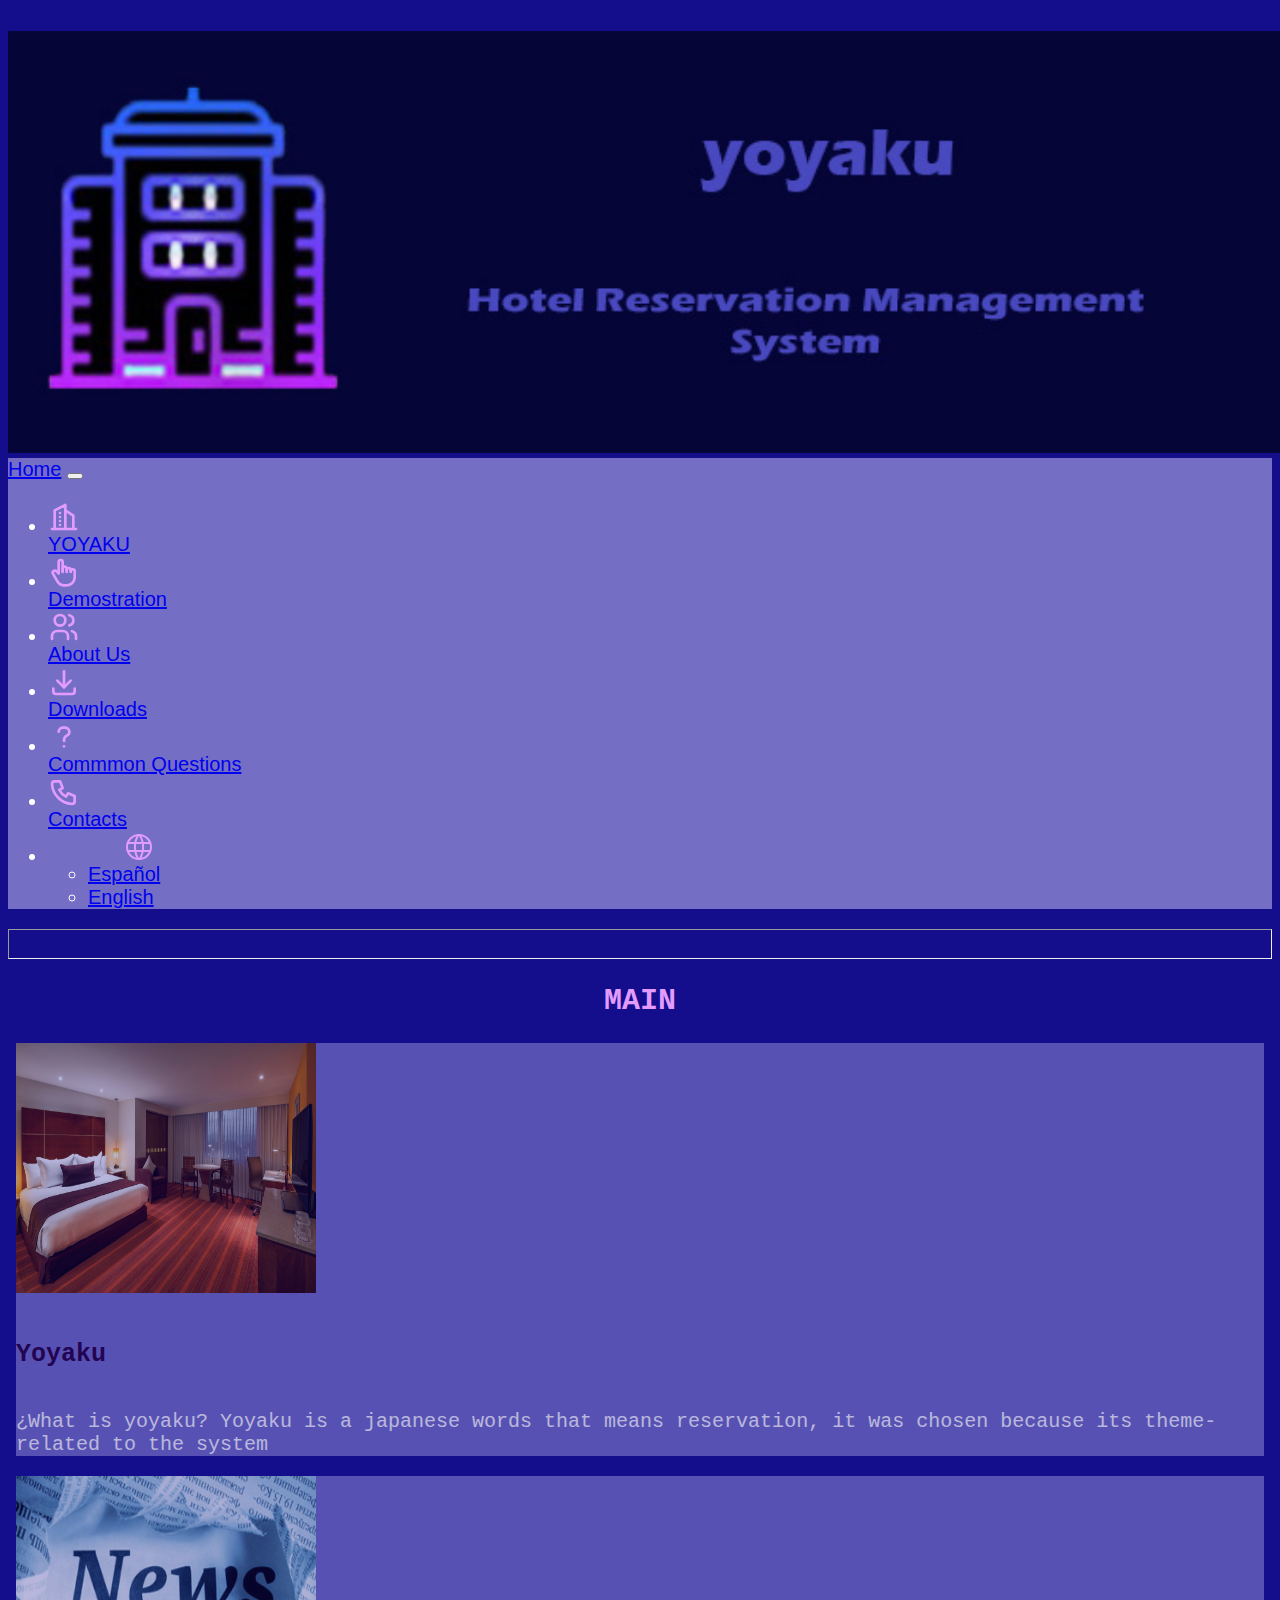
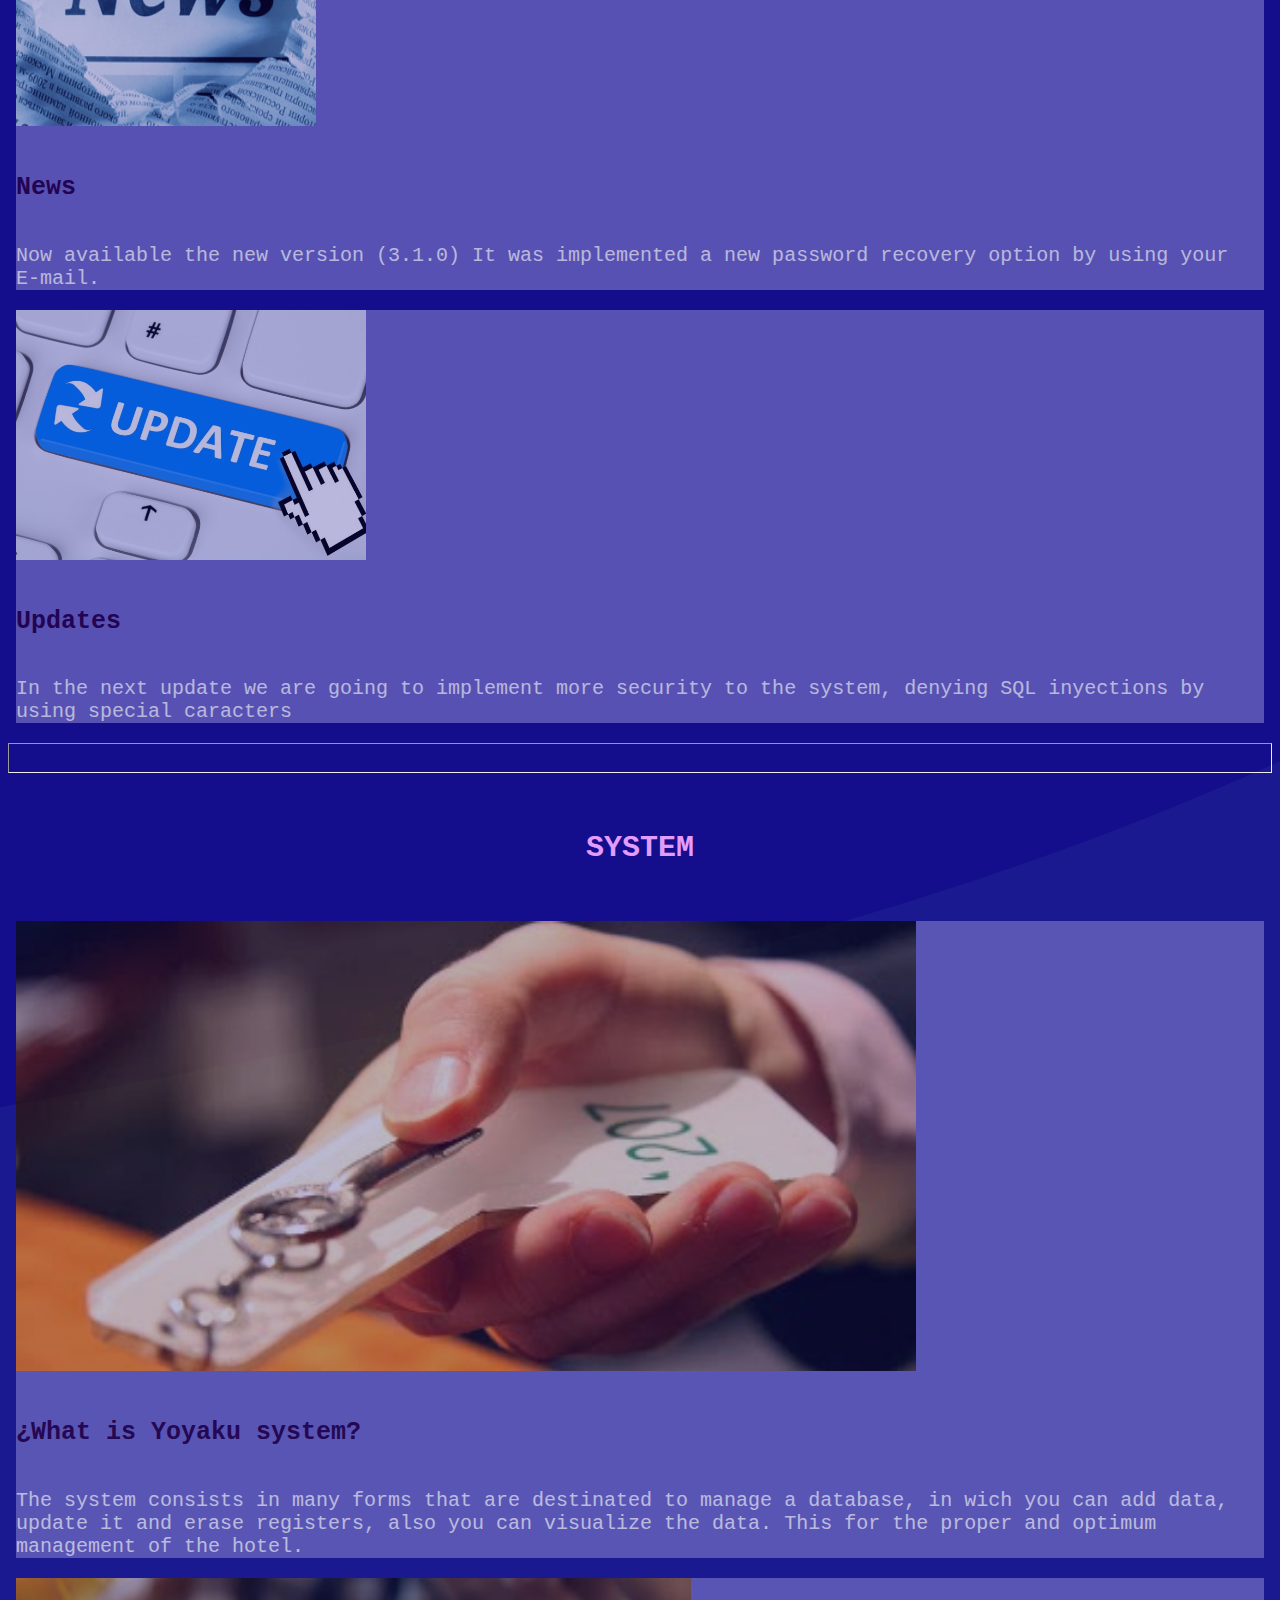
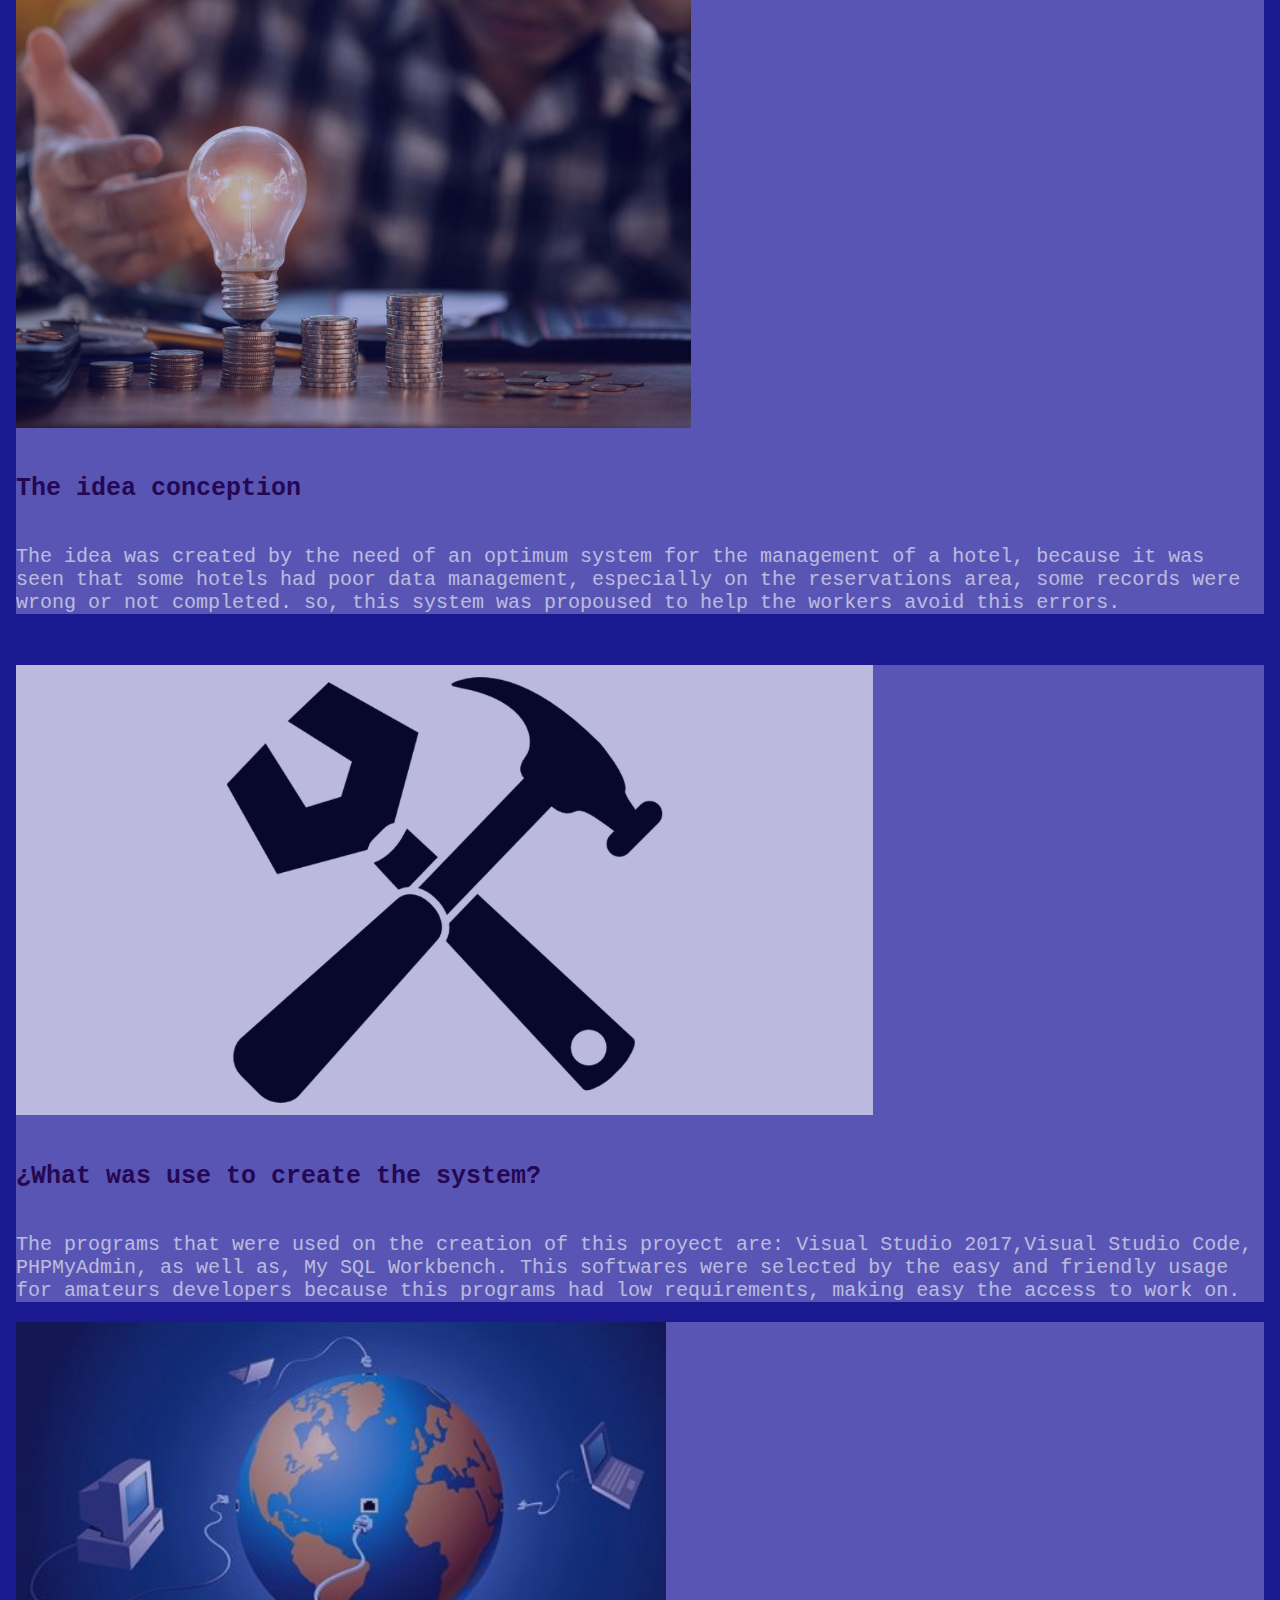
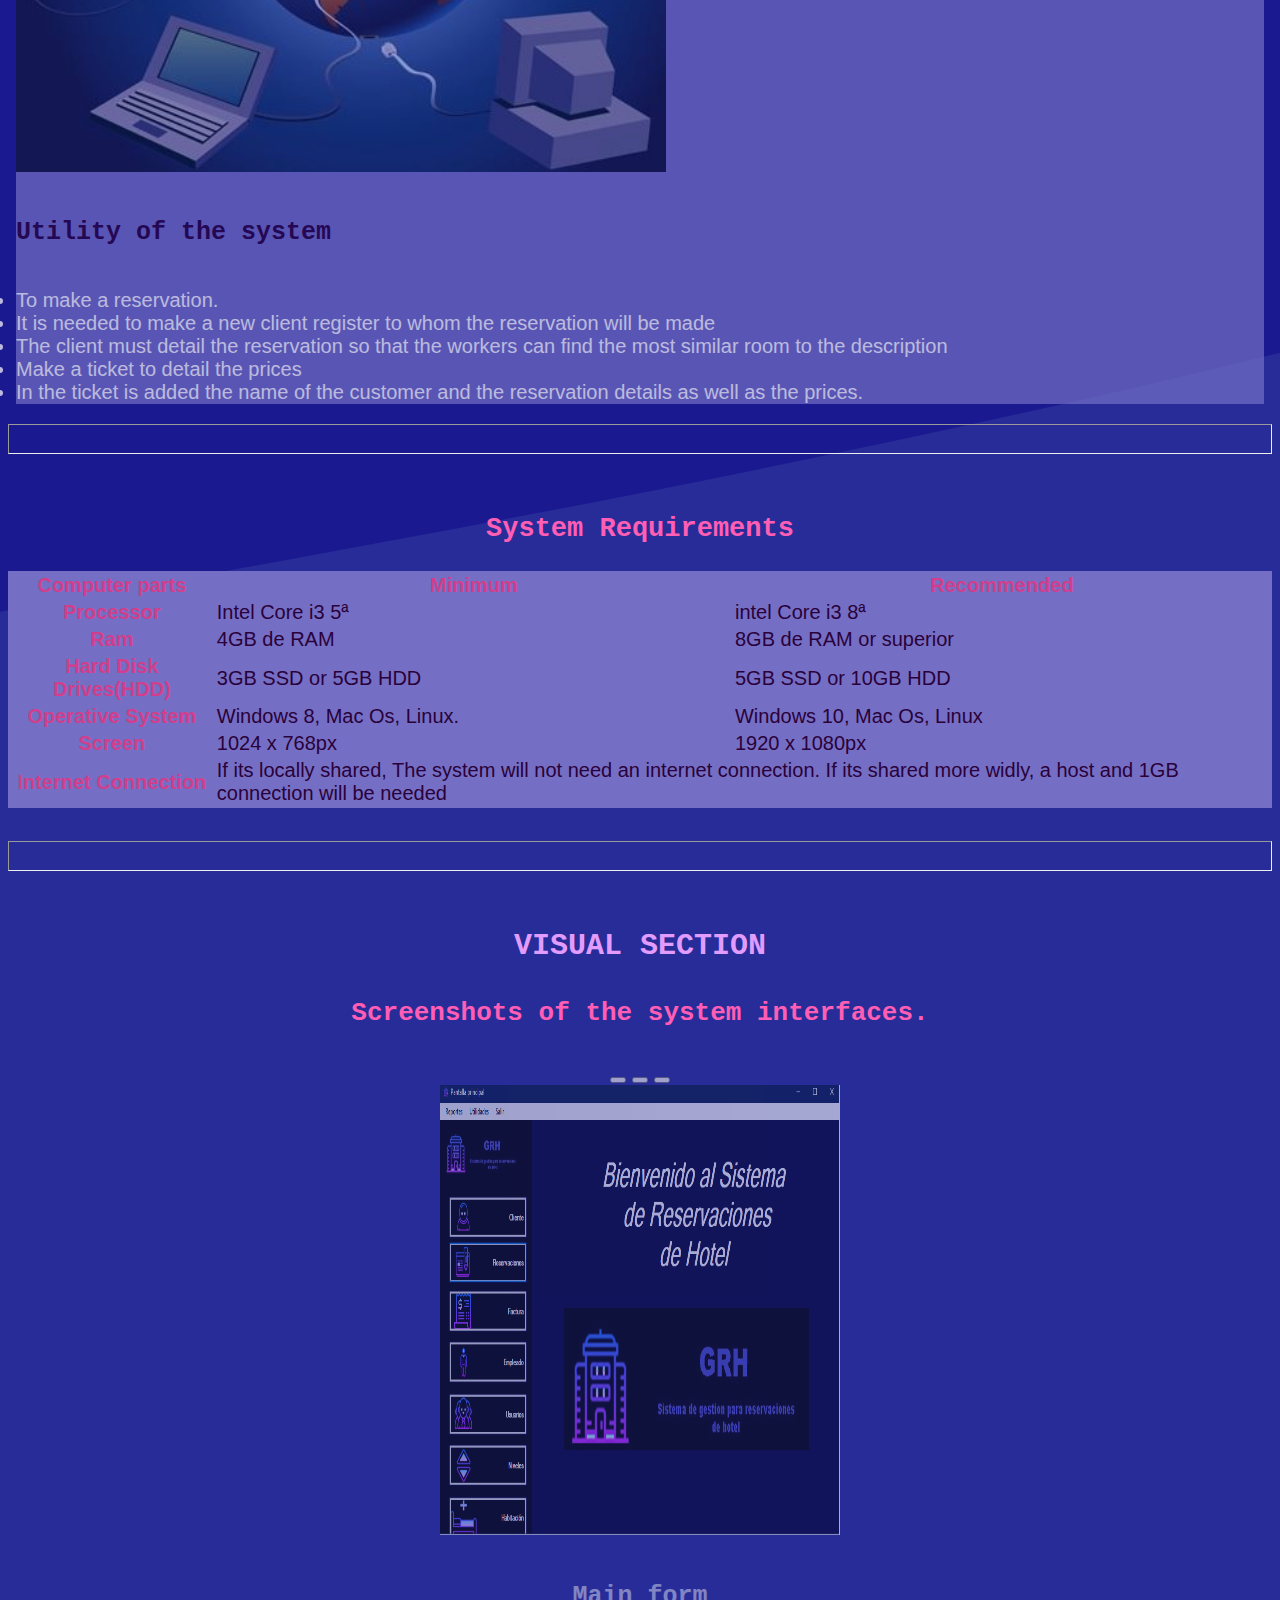
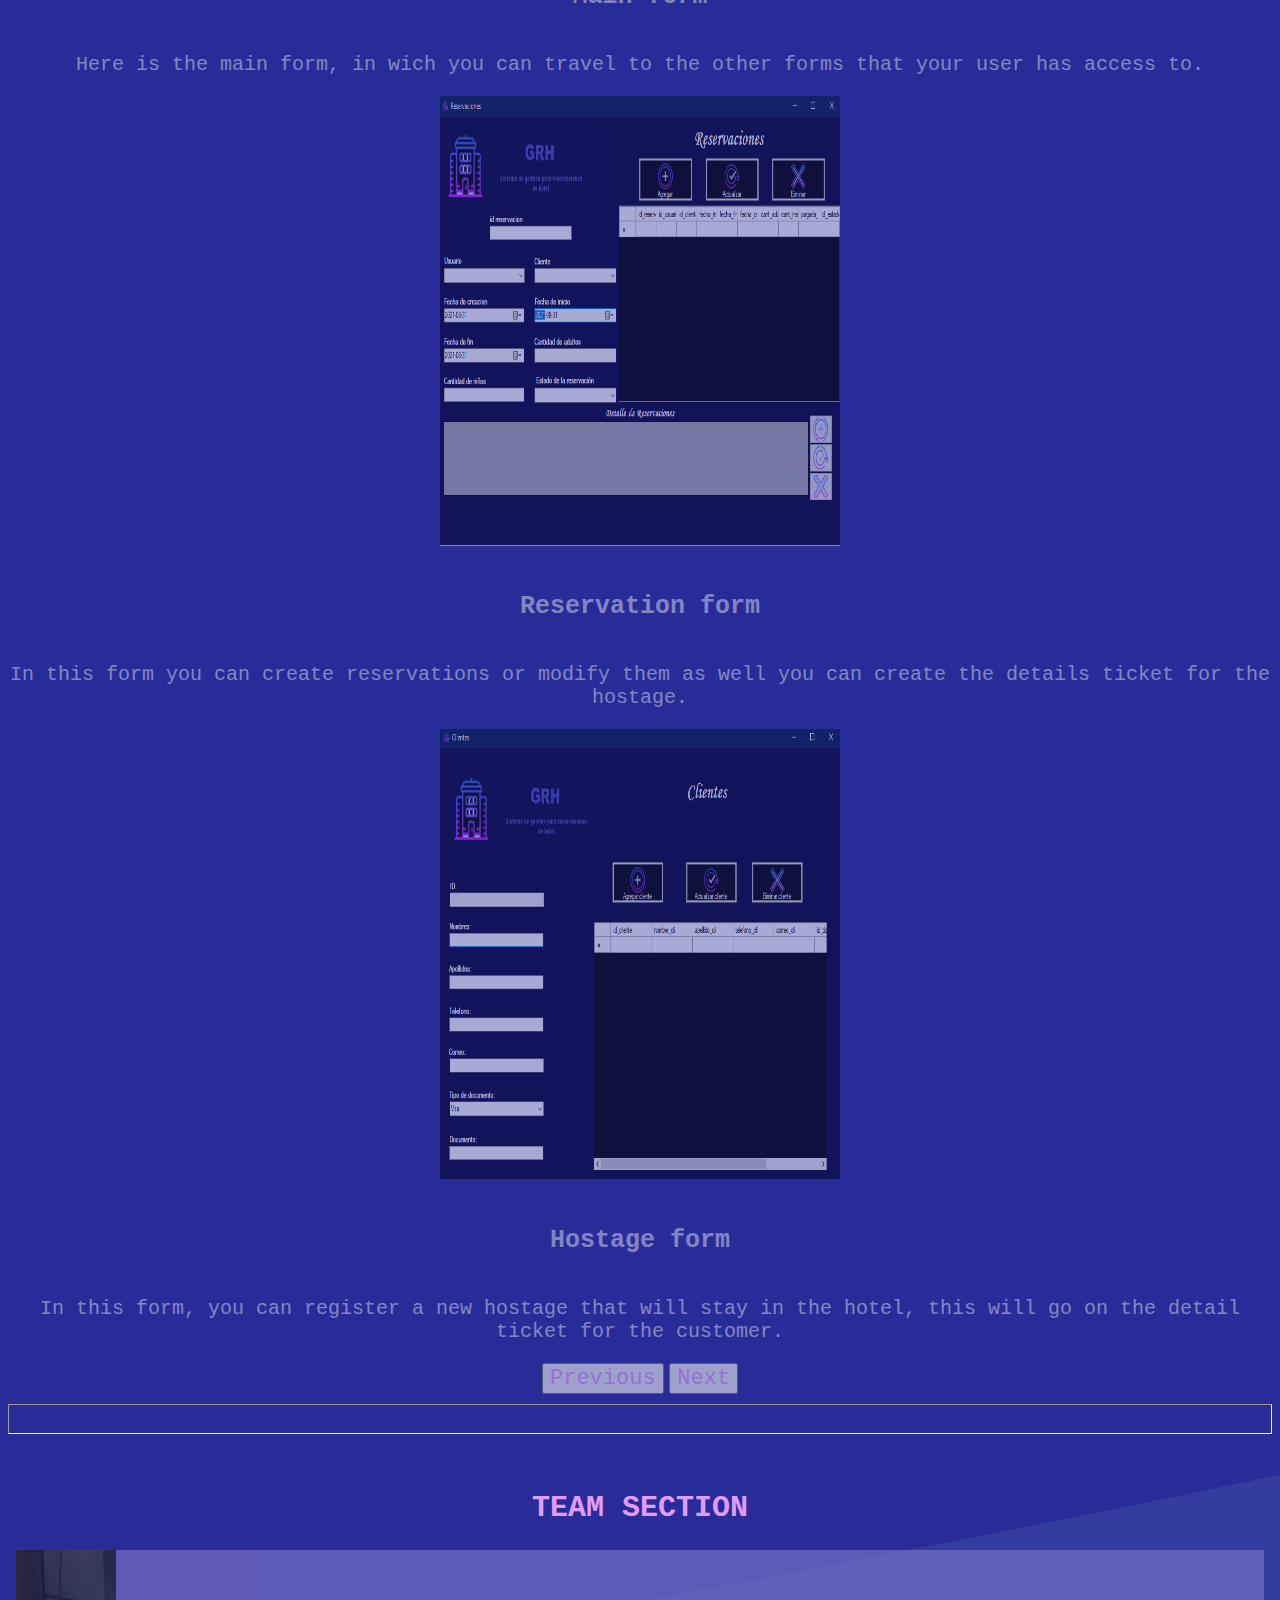
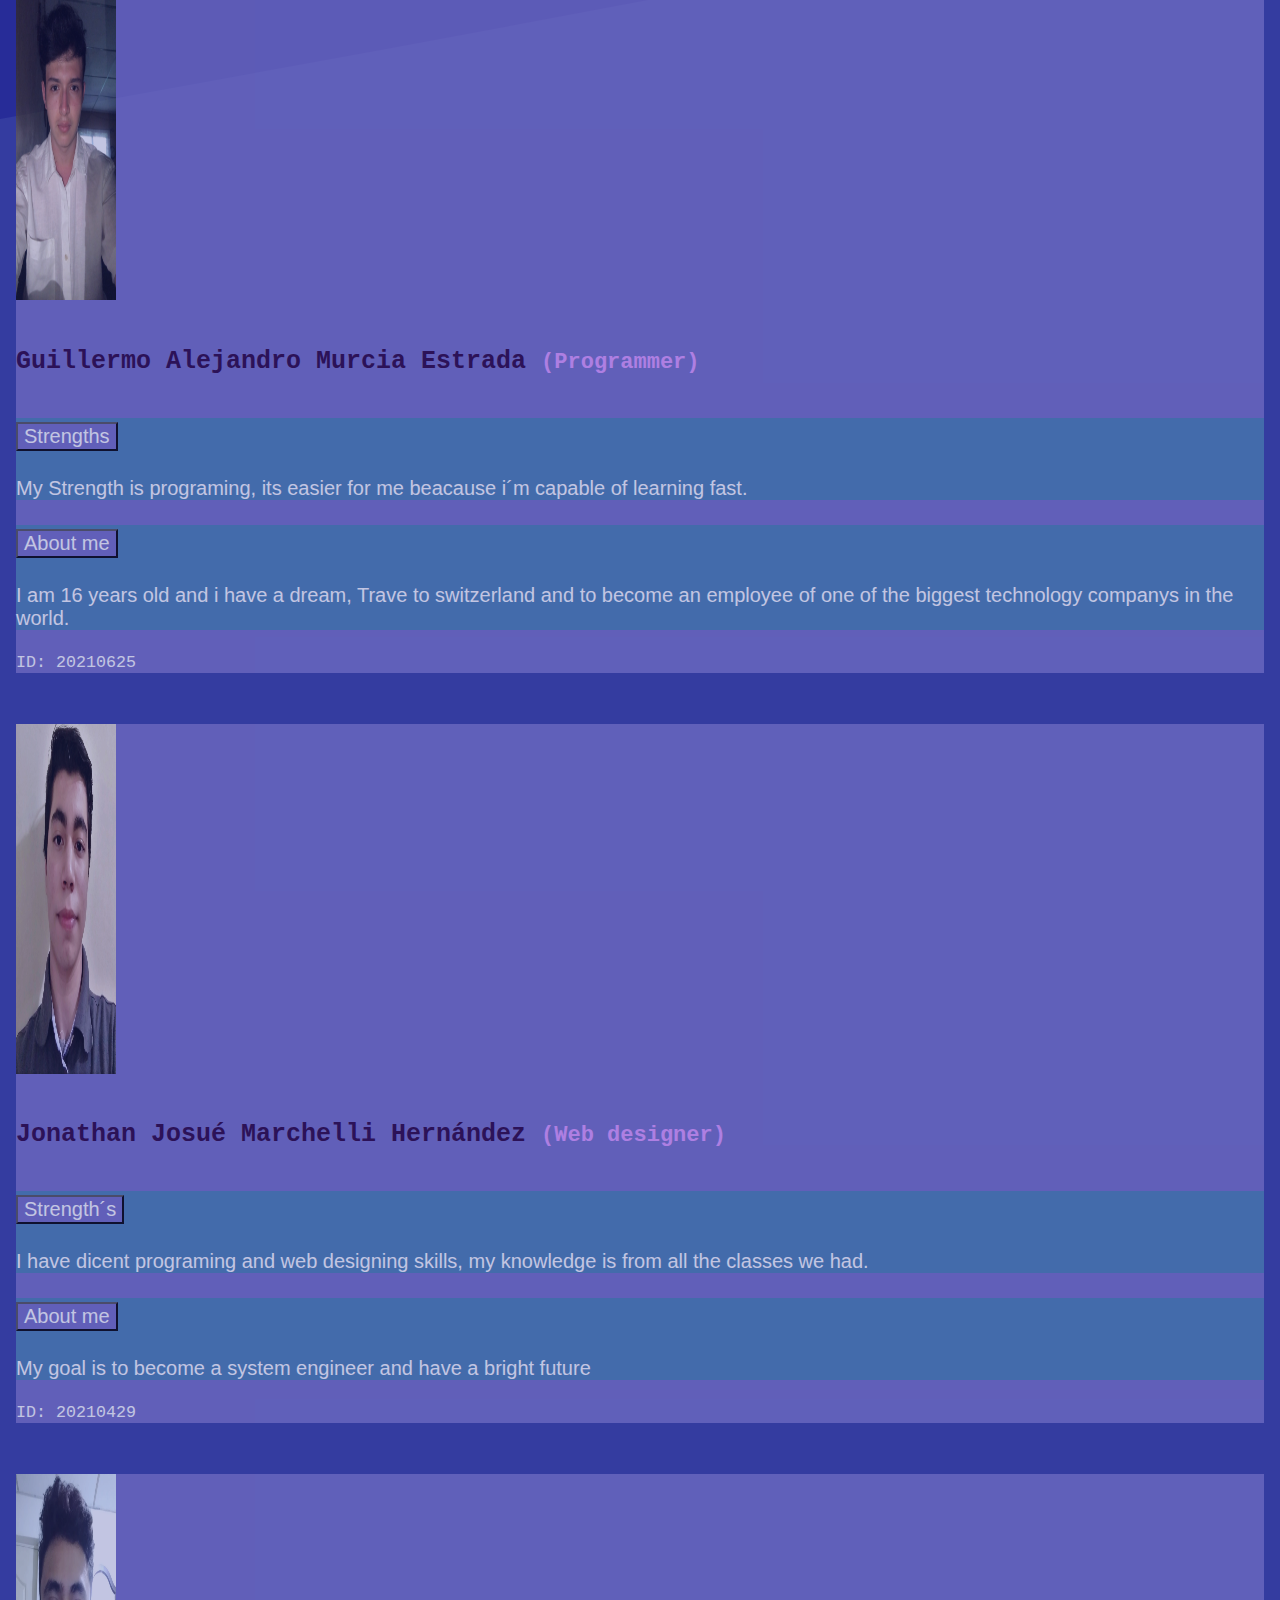
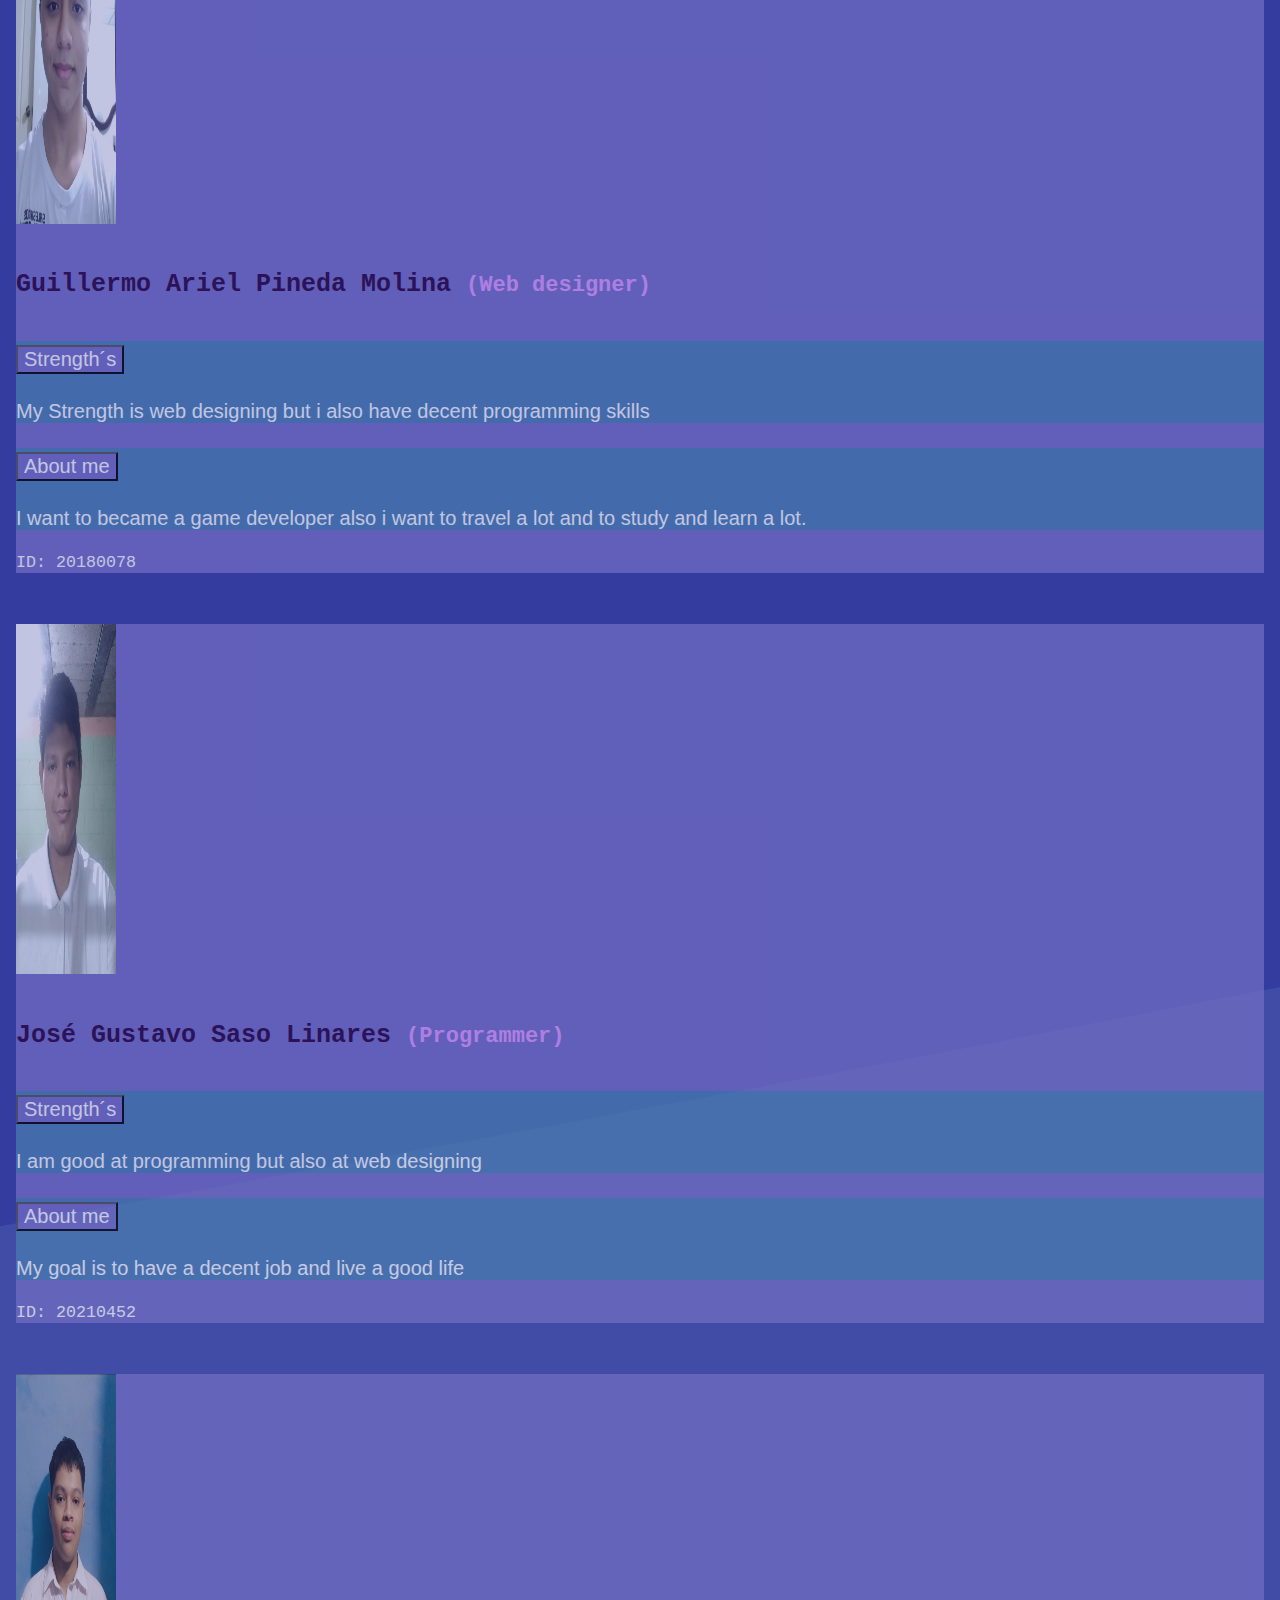
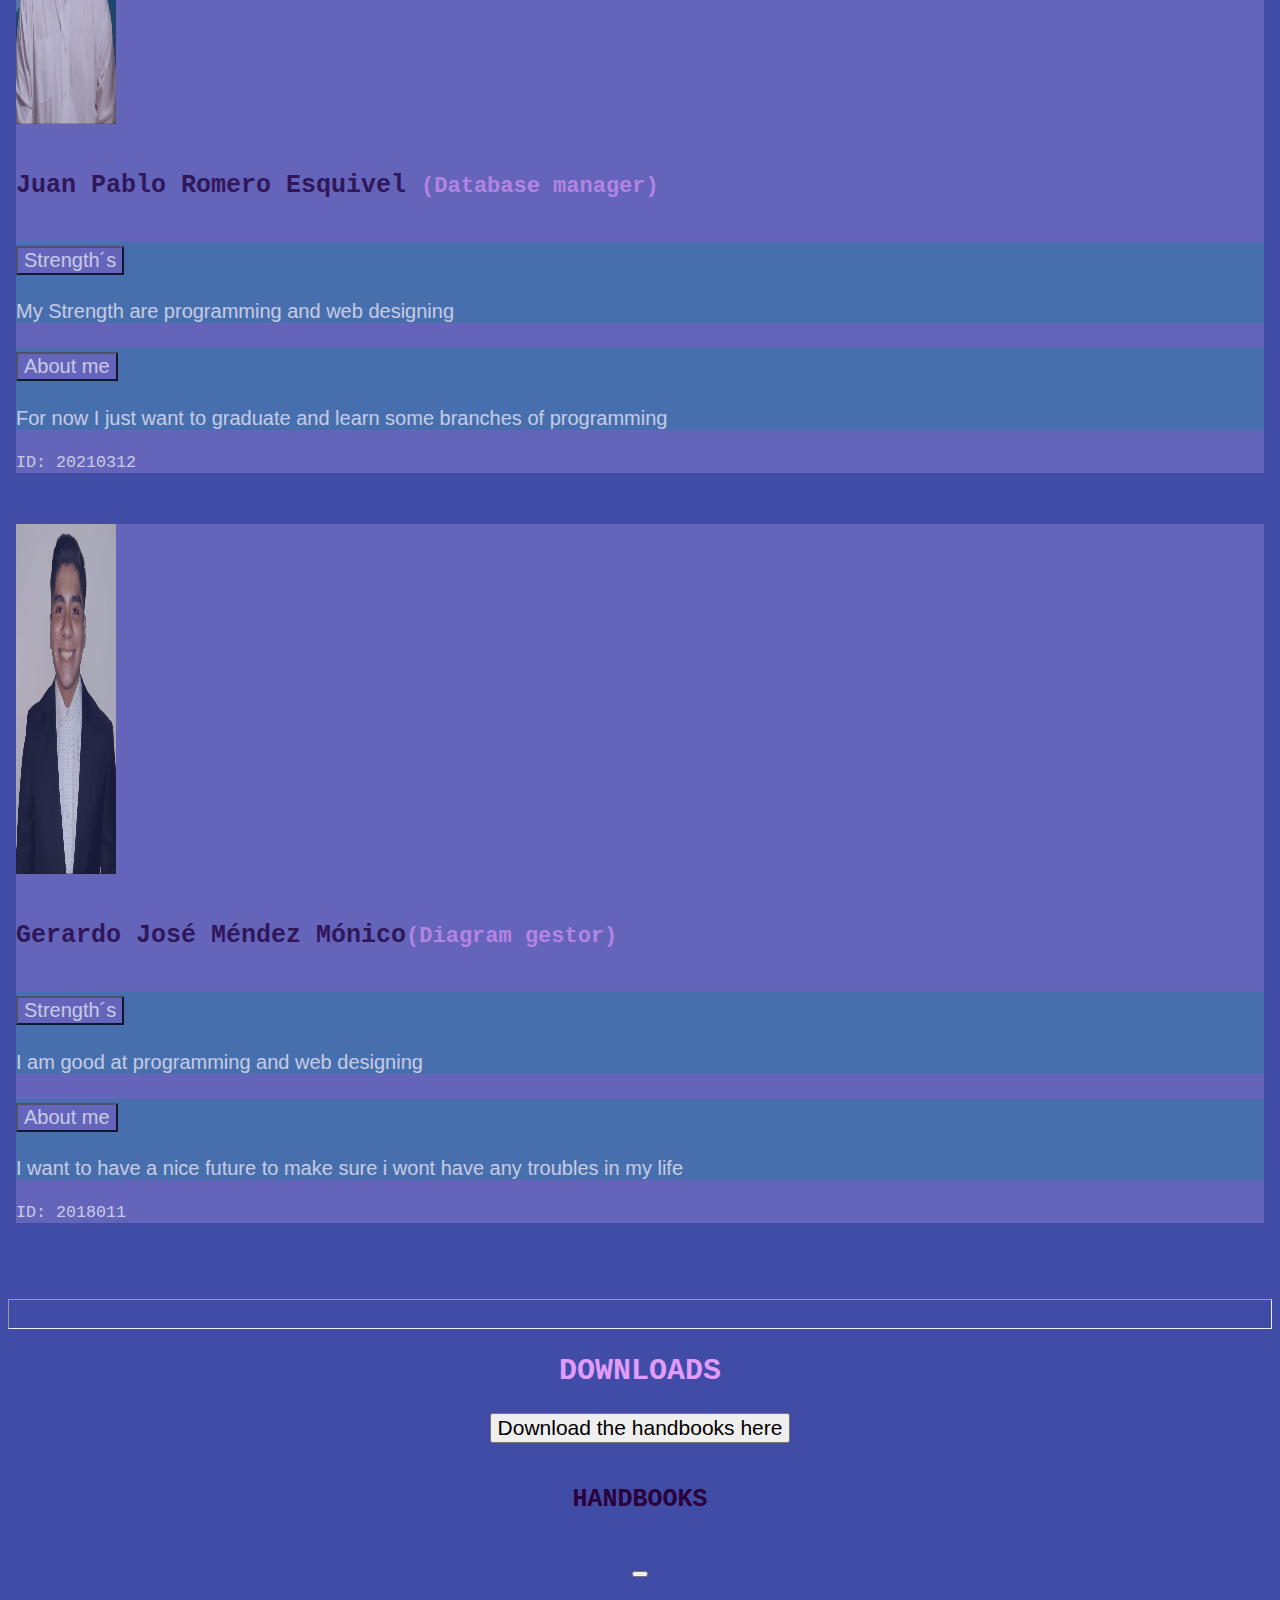
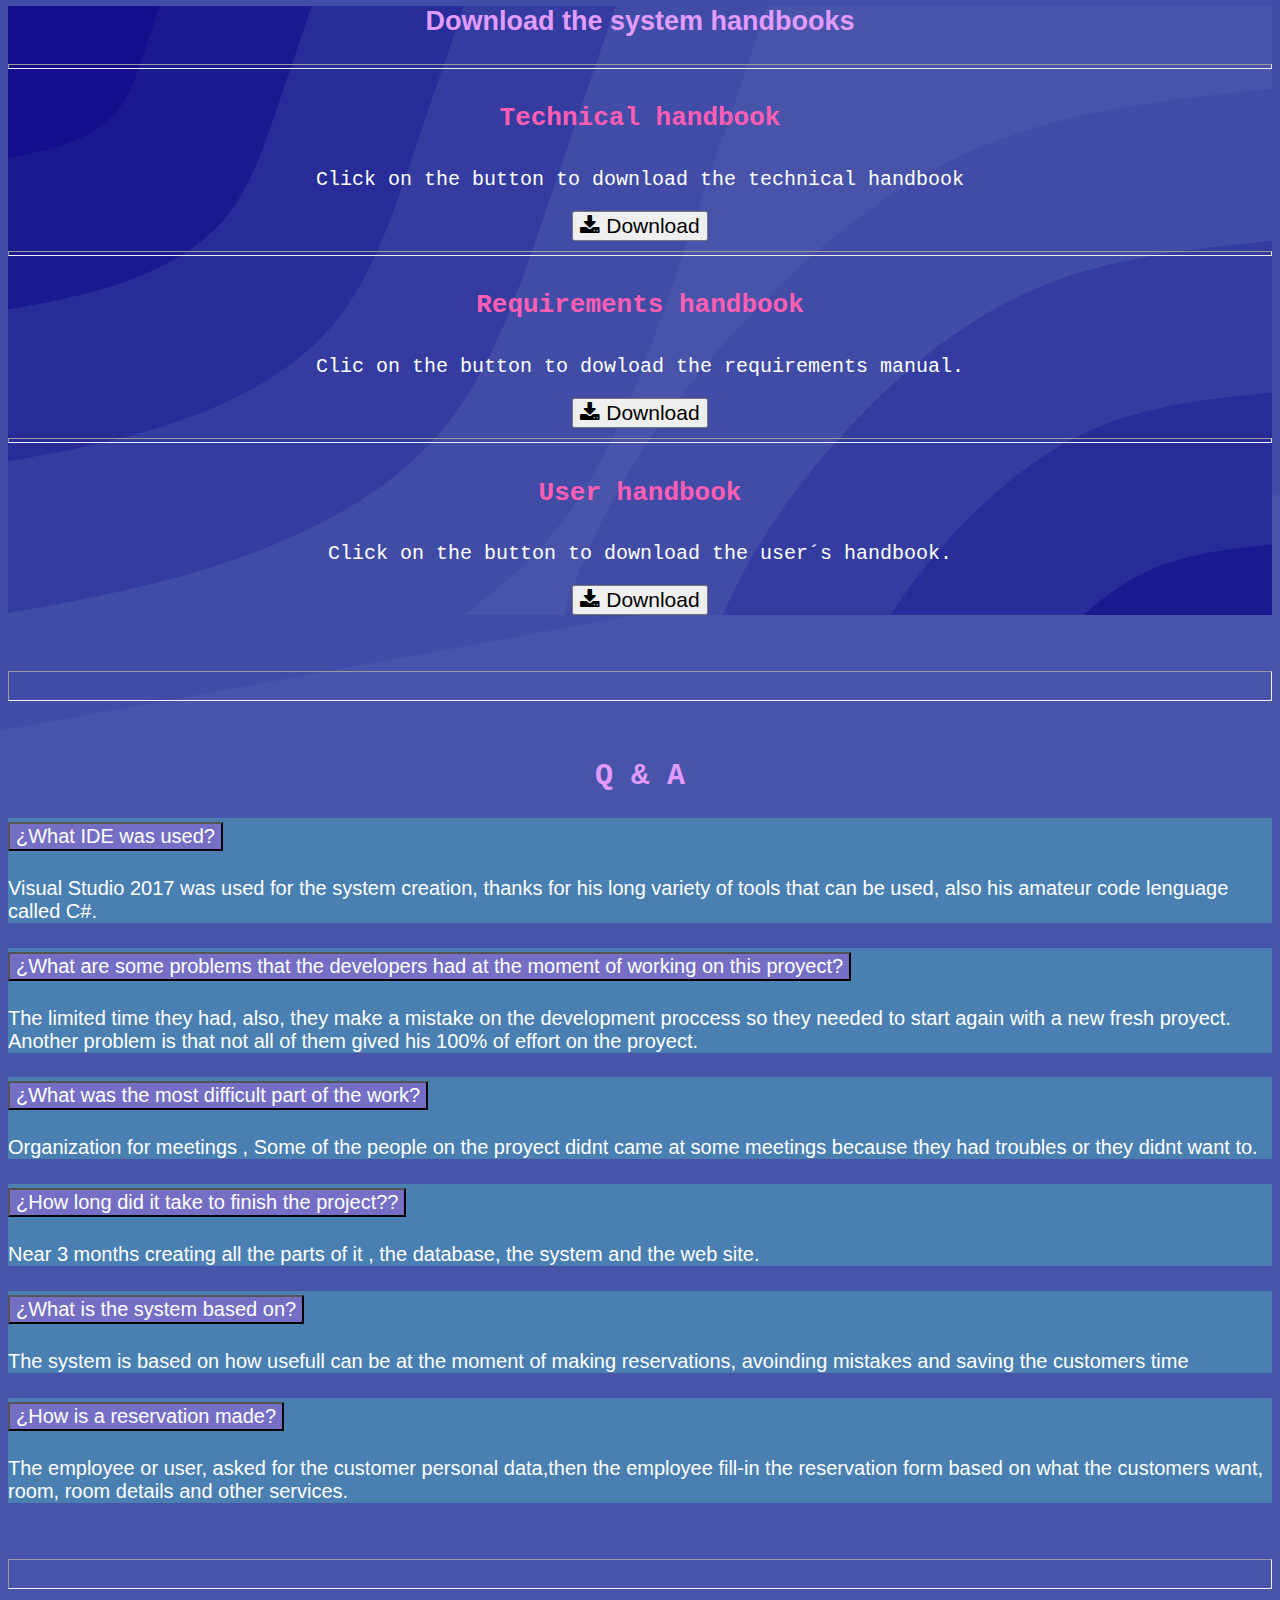
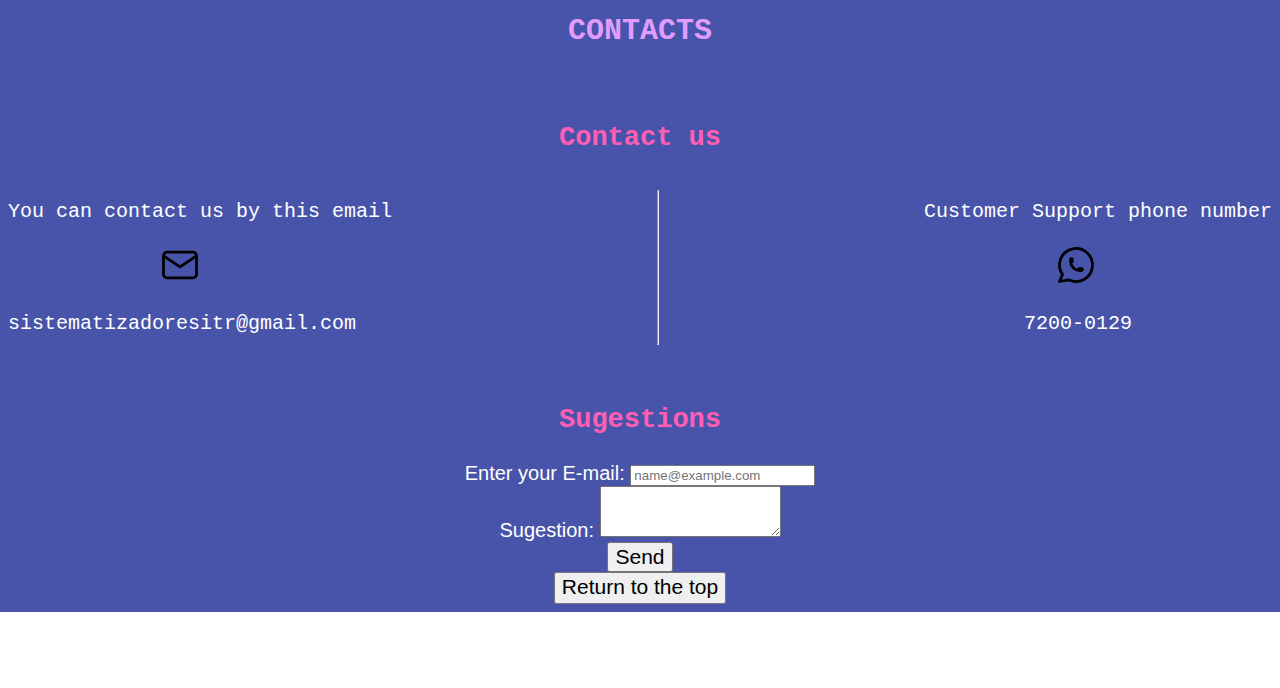
==== index e-EU.html @ c893e7c5 "Add files via upload" ====
<!DOCTYPE html>
<html lang="en">

<head>
    <meta charset="UTF-8">
    <meta http-equiv="X-UA-Compatible" content="IE=edge">
    <meta name="viewport" content="width=device-width, initial-scale=1.0">
    <link href="https://cdn.jsdelivr.net/npm/bootstrap@5.1.0/dist/css/bootstrap.min.css" rel="stylesheet"
        integrity="sha384-KyZXEAg3QhqLMpG8r+8fhAXLRk2vvoC2f3B09zVXn8CA5QIVfZOJ3BCsw2P0p/We" crossorigin="anonymous">
    <link href="css/estilo.css" rel="stylesheet">
    <link rel="shortcut icon" href="recursos/Icono.png" type="image/x-icon">
    <link rel="stylesheet" href="https://cdnjs.cloudflare.com/ajax/libs/font-awesome/4.7.0/css/font-awesome.min.css">

    <title>Hotel Reservation Management</title>
</head>

<body>
    <div class="container container-fluid">
        <div class="row banner">
            <div class="col">
                <div id="Inicio">
                    <center>
                        ​<picture>
                            <source srcset="recursos" type="image">
                            <img src="recursos/Logo_ingles.jpg" class="img-fluid img-thumbnail" alt="..." width="1300px">
                        </picture>
                    </center>
                </div>
                <div>
                    <style>
                        body {
                            font-family: Arial, Helvetica, sans-serif;
                            font-size: 20px;
                        }

                        #myBtn {
                            display: none;
                            position: fixed;
                            bottom: 20px;
                            right: 30px;
                            z-index: 99;
                            font-size: 18px;
                            border: none;
                            outline: none;
                            background-color: #E29CFF;
                            color: white;
                            cursor: pointer;
                            padding: 15px;
                            border-radius: 4px;
                        }

                        #myBtn:hover {
                            background-color: black;
                            color: #E29CFF;
                        }
                    </style>
                    <button onclick="topFunction()" id="myBtn" title="Go to top"><svg xmlns="http://www.w3.org/2000/svg"
                            class="icon icon-tabler icon-tabler-arrow-big-top" width="28" height="28"
                            viewBox="0 0 24 24" stroke-width="3" stroke="#ffffff" fill="none" stroke-linecap="round"
                            stroke-linejoin="round">
                            <path stroke="none" d="M0 0h24v24H0z" fill="none" />
                            <path
                                d="M9 20v-8h-3.586a1 1 0 0 1 -.707 -1.707l6.586 -6.586a1 1 0 0 1 1.414 0l6.586 6.586a1 1 0 0 1 -.707 1.707h-3.586v8a1 1 0 0 1 -1 1h-4a1 1 0 0 1 -1 -1z" />
                        </svg></button>
                    <script>
                        var mybutton = document.getElementById("myBtn");

                        window.onscroll = function () { scrollFunction() };

                        function scrollFunction() {
                            if (document.body.scrollTop > 20 || document.documentElement.scrollTop > 20) {
                                mybutton.style.display = "block";
                            } else {
                                mybutton.style.display = "none";
                            }
                        }

                        function topFunction() {
                            document.body.scrollTop = 0;
                            document.documentElement.scrollTop = 0;
                        }
                    </script>
                </div>
            </div>
        </div>
        <div class="row menu" style="padding-right: 0px; margin-right: 0px;">
            <div class="col" style="padding-right:0px;">
                <nav class="navbar navbar-expand-lg navbar-dark" id="navcolor"
                    style="background-color: #746fc4; border-radius: 4px;">
                    <div class="container-fluid" style="background-color: #746fc4;">
                        <a class="navbar-brand" id="naving" href="#Inicio">Home</a>
                        <button class="navbar-toggler" type="button" data-bs-toggle="collapse"
                            data-bs-target="#navbarSupportedContent" aria-controls="navbarSupportedContent"
                            aria-expanded="false" aria-label="Toggle navigation">
                            <span class="navbar-toggler-icon"></span>
                        </button>
                        <div class="collapse navbar-collapse" id="navbarSupportedContent">
                            <ul class="navbar-nav me-auto mb-2 mb-lg-0">
                                <li class="nav-item">
                                    <a class="nav-link active" id="naving" aria-current="page" href=#HRM>
                                        <svg xmlns="http://www.w3.org/2000/svg" class="icon icon-tabler icon-tabler-building-skyscraper" width="32" height="32"
                                            viewBox="0 0 24 24" stroke-width="2" stroke="#E29CFF" fill="none" stroke-linecap="round" stroke-linejoin="round">
                                            <path stroke="none" d="M0 0h24v24H0z" fill="none" />
                                            <line x1="3" y1="21" x2="21" y2="21" />
                                            <path d="M5 21v-14l8 -4v18" />
                                            <path d="M19 21v-10l-6 -4" />
                                            <line x1="9" y1="9" x2="9" y2="9.01" />
                                            <line x1="9" y1="12" x2="9" y2="12.01" />
                                            <line x1="9" y1="15" x2="9" y2="15.01" />
                                            <line x1="9" y1="18" x2="9" y2="18.01" />
                                        </svg>YOYAKU</a>
                                </li>
                                <li class="nav-item">
                                    <a class="nav-link active" id="naving" aria-current="page" href="#demostraciones">
                                        <svg xmlns="http://www.w3.org/2000/svg" class="icon icon-tabler icon-tabler-hand-finger" width="32" height="32"
                                            viewBox="0 0 24 24" stroke-width="2" stroke="#E29CFF" fill="none" stroke-linecap="round" stroke-linejoin="round">
                                            <path stroke="none" d="M0 0h24v24H0z" fill="none" />
                                            <path d="M8 13v-8.5a1.5 1.5 0 0 1 3 0v7.5" />
                                            <path d="M11 11.5v-2a1.5 1.5 0 1 1 3 0v2.5" />
                                            <path d="M14 10.5a1.5 1.5 0 0 1 3 0v1.5" />
                                            <path
                                                d="M17 11.5a1.5 1.5 0 0 1 3 0v4.5a6 6 0 0 1 -6 6h-2h.208a6 6 0 0 1 -5.012 -2.7a69.74 69.74 0 0 1 -.196 -.3c-.312 -.479 -1.407 -2.388 -3.286 -5.728a1.5 1.5 0 0 1 .536 -2.022a1.867 1.867 0 0 1 2.28 .28l1.47 1.47" />
                                        </svg>Demostration</a>
                                </li>
                                <li class="nav-item">
                                    <a class="nav-link active" id="naving" aria-current="page" href="#equipo">
                                        <svg xmlns="http://www.w3.org/2000/svg" class="icon icon-tabler icon-tabler-users" width="32" height="32"
                                            viewBox="0 0 24 24" stroke-width="2" stroke="#E29CFF" fill="none" stroke-linecap="round" stroke-linejoin="round">
                                            <path stroke="none" d="M0 0h24v24H0z" fill="none" />
                                            <circle cx="9" cy="7" r="4" />
                                            <path d="M3 21v-2a4 4 0 0 1 4 -4h4a4 4 0 0 1 4 4v2" />
                                            <path d="M16 3.13a4 4 0 0 1 0 7.75" />
                                            <path d="M21 21v-2a4 4 0 0 0 -3 -3.85" />
                                        </svg>About Us</a>
                                </li>
                                <li class="nav-item">
                                    <a class="nav-link active" id="naving" aria-current="page" href=#descargas>
                                        <svg xmlns="http://www.w3.org/2000/svg" class="icon icon-tabler icon-tabler-download" width="32" height="32"
                                            viewBox="0 0 24 24" stroke-width="2" stroke="#E29CFF" fill="none" stroke-linecap="round" stroke-linejoin="round">
                                            <path stroke="none" d="M0 0h24v24H0z" fill="none" />
                                            <path d="M4 17v2a2 2 0 0 0 2 2h12a2 2 0 0 0 2 -2v-2" />
                                            <polyline points="7 11 12 16 17 11" />
                                            <line x1="12" y1="4" x2="12" y2="16" />
                                        </svg>Downloads</a>
                                </li>
                                <li class="nav-item">
                                    <a class="nav-link active" id="naving" aria-current="page" href=#Preguntas>
                                        <svg xmlns="http://www.w3.org/2000/svg" class="icon icon-tabler icon-tabler-question-mark" width="32" height="32"
                                            viewBox="0 0 24 24" stroke-width="2" stroke="#E29CFF" fill="none" stroke-linecap="round" stroke-linejoin="round">
                                            <path stroke="none" d="M0 0h24v24H0z" fill="none" />
                                            <path d="M8 8a3.5 3 0 0 1 3.5 -3h1a3.5 3 0 0 1 3.5 3a3 3 0 0 1 -2 3a3 4 0 0 0 -2 4" />
                                            <line x1="12" y1="19" x2="12" y2="19.01" />
                                        </svg>Commmon Questions</a>
                                </li>
                                <li class="nav-item">
                                    <a class="nav-link active" id="naving" aria-current="page" href="#informacion">
                                        <svg xmlns="http://www.w3.org/2000/svg" class="icon icon-tabler icon-tabler-phone" width="32" height="32"
                                            viewBox="0 0 24 24" stroke-width="2" stroke="#E29CFF" fill="none" stroke-linecap="round" stroke-linejoin="round">
                                            <path stroke="none" d="M0 0h24v24H0z" fill="none" />
                                            <path d="M5 4h4l2 5l-2.5 1.5a11 11 0 0 0 5 5l1.5 -2.5l5 2v4a2 2 0 0 1 -2 2a16 16 0 0 1 -15 -15a2 2 0 0 1 2 -2" />
                                        </svg>Contacts</a>
                                </li>
                                <li class="nav-item dropdown"">
                                        <a class=" nav-link dropdown-toggle" href="#" id="navbarDropdown" role="button"
                                    data-bs-toggle="dropdown" aria-expanded="false" style="margin-left: 75px;">
                                    <svg xmlns="http://www.w3.org/2000/svg" class="icon icon-tabler icon-tabler-world" width="32" height="32"
                                        viewBox="0 0 24 24" stroke-width="1.5" stroke="#E29CFF" fill="none" stroke-linecap="round" stroke-linejoin="round">
                                        <path stroke="none" d="M0 0h24v24H0z" fill="none" />
                                        <circle cx="12" cy="12" r="9" />
                                        <line x1="3.6" y1="9" x2="20.4" y2="9" />
                                        <line x1="3.6" y1="15" x2="20.4" y2="15" />
                                        <path d="M11.5 3a17 17 0 0 0 0 18" />
                                        <path d="M12.5 3a17 17 0 0 1 0 18" />
                                    </svg>
                                    </a>
                                    <ul class="dropdown-menu" aria-labelledby="navbarDropdown">
                                        <li><a class="dropdown-item" href="index.html">Español</a></li>
                                        <li><a class="dropdown-item" href="index e-EU.html">English</a></li>
                                    </ul>
                                </li>
                            </ul>
                            </form>
                        </div>
                    </div>
                </nav>
            </div>
        </div>
        <div class=" row contenido">
            <div class="col">
                <div id="HRM">
                    <center>
                        <hr size="30">
                        <h2 class="titulo2">MAIN</h2>
                    </center>
                    <div class="card-group">
                        <div class="card" id="CardColor">
                            <img src="recursos/Habi_hotel1.jpg" class="card-img-top" alt="Habitacion" height="250"
                                width="300">
                            <div class="card-body">
                                <h5 class="card-title">Yoyaku</h5>
                                <p class="card-text">¿What is yoyaku? Yoyaku is a japanese words that means reservation, it was chosen because its theme-related to the system</p>
                                <p class="card-text" style="color: rgb(255, 255, 255);"><small class=""></small></p>
                            </div>
                        </div>
                        <div class="card" id="CardColor">
                            <img src="recursos/estadis_noticia.jpg" class="card-img-top" alt="Piscina" height="250"
                                width="300">
                            <div class="card-body">
                                <h5 class="card-title">News</h5>
                                <p class="card-text"> Now available the new version (3.1.0) It was implemented a new password recovery option by using your E-mail.
                                </p>
                                <p class="card-text" style="color: white;"><small class=""> </small></p>
                            </div>
                        </div>
                        <div class="card" id="CardColor">
                            <img src="recursos/Covicho.jpg" class="card-img-top" alt="News" height="250" width="350">
                            <div class="card-body">
                                <h5 class="card-title">Updates</h5>
                                <p class="card-text"> In the next update we are going to implement more security to the system, denying SQL inyections by using special caracters</p>
                                <p class="card-text" style="color: white;"><small class=""></small></p>
                            </div>
                        </div>
                    </div>
                </div>
                <hr size="30">
                <div id="info">
                    <div class="Info_sis">
                        <center>
                            <br>
                            <h2> SYSTEM</h2>
                            <br>
                        </center>
                        <div class="card mb-4">
                            <img src="recursos/hotel transylvania.jpg" class="card-img-top" alt="..." height="450px">
                            <div class="card-body">
                                <h5 class="card-title">¿What is Yoyaku system?</h5>
                                <p class="card-text">The system consists in many forms that are destinated to manage a database,
                                in wich you can add data, update it and erase registers, also you can visualize the data.
                                This for the proper and optimum management of the hotel.</p>
                                <p class="card-text"><small class="text-muted"></small></p>
                            </div>
                        </div>
                        <div class="card">
                            <img src="recursos/foco.jpg" class="card-img-bottom" alt="..." height="450px">
                            <div class="card-body">
                                <h5 class="card-title">The idea conception</h5>
                                <p class="card-text">The idea was created by the need of an optimum system for the management of a hotel,
                                because it was seen that some hotels had poor data management, especially on the reservations area, some records
                                were wrong or not completed.
                                so,  this system was propoused to help the workers avoid this errors.</p>
                                <p class="card-text"><small class="text-muted"></small></p>
                            </div>
                        </div>
                        <br>
                        <div class="card mb-4">
                            <img src="recursos/herramientas.png" class="card-img-top" alt="..." height="450px">
                            <div class="card-body">
                                <h5 class="card-title">¿What was use to create the system?</h5>
                                <p class="card-text">The programs that were used on the creation of this proyect are: Visual
                                Studio 2017,Visual Studio Code, PHPMyAdmin, as well as, My SQL Workbench.
                                This softwares were selected by the easy and friendly usage for amateurs developers
                                because this programs had low requirements, making easy the access to work on.</p>
                                <p class="card-text"><small class="text-muted"></small></p>
                            </div>
                        </div>
                        <div class="card">
                            <img src="recursos/utilidades.jpeg" class="card-img-bottom" alt="..." height="450px">
                            <div class="card-body">
                                <h5 class="card-title">Utility of the system</h5>
                                <p class="card-text">
                                    <li>To make a reservation.</li>
                                <li>It is needed to make a new client register to whom the reservation will be made</li>
                                <li>The client must detail the reservation so that the workers can find the most similar room to the description</li>
                                <li>Make a ticket to detail the prices</li>
                                <li>In the ticket is added the name of the customer and the reservation details as well as the prices.</li>
                                </p>
                                <p class="card-text"><small class="text-muted"></small></p>
                            </div>
                        </div>
                    </div>                    
                </div>
                <hr size="30">
                <br>
                <div class="Manual_requerimiento">
                    <center>
                        <h3>System Requirements</h3>
                        <table class="table table-primary">
                            <thead>
                                <tr>
                                    <th scope="col" class="th">Computer parts</th>
                                    <th scope="col" class="th">Minimum</th>
                                    <th scope="col" class="th">Recommended</th>
                                </tr>
                            </thead>
                            <tbody>
                                <tr>
                                    <th scope="row" class="th">Processor</th>
                                    <td class="td">Intel Core i3 5ª</td>
                                    <td class="td">intel Core i3 8ª</td>
                                </tr>
                                <tr>
                                    <th scope="row" class="th">Ram</th>
                                    <td class="td">4GB de RAM </td>
                                    <td class="td">8GB de RAM or superior</td>
                                </tr>
                                <tr>
                                    <th scope="row" class="th">Hard Disk Drives(HDD)</th>
                                    <td class="td">3GB SSD or 5GB HDD</td>
                                    <td class="td">5GB SSD or 10GB HDD</td>
                                </tr>
                                <tr>
                                    <th scope="row" class="th">Operative System</th>
                                    <td class="td">Windows 8, Mac Os, Linux.</td>
                                    <td class="td">Windows 10, Mac Os, Linux</td>
                                </tr>
                                <tr>
                                    <th scope="row" class="th">Screen</th>
                                    <td class="td">1024 x 768px</td>
                                    <td class="td">1920 x 1080px</td>
                                </tr>
                                <tr>
                                    <th scope="row" class="th">Internet Connection</th>
                                    <td colspan="2" class="td">If its locally shared, The system will not need an internet connection. If its shared more widly, a host and 1GB connection will be needed</td>
                                </tr>
                            </tbody>
                        </table>
                    </center>
                </div>
                <br>
                <hr size="30">
                <br>
                <div class="demostraciones_">
                    <div id="demostraciones">
                        <center>
                            <h2>VISUAL SECTION</h2>
                            <h4>Screenshots of the system interfaces.</h4>
                            <div id="carouselExampleDark" class="carousel carousel-dark slide" data-bs-ride="carousel">
                                <div class="carousel-indicators">
                                    <button type="button" data-bs-target="#carouselExampleDark" data-bs-slide-to="0"
                                        class="active" aria-current="true" aria-label="Slide 1"></button>
                                    <button type="button" data-bs-target="#carouselExampleDark" data-bs-slide-to="1"
                                        aria-label="Slide 2"></button>
                                    <button type="button" data-bs-target="#carouselExampleDark" data-bs-slide-to="2"
                                        aria-label="Slide 3"></button>
                                </div>
                                <div class="carousel-inner">
                                    <div class="carousel-item active" data-bs-interval="10000">
                                        <img src="recursos/Ejemplo_sistema1.png" class="d-block w-100" alt="..."
                                            width="400px" height="450px">
                                        <div class="carousel-caption d-none d-md-block">
                                            <h5 class="carouselh5">Main form</h5>
                                            <p class="carouselP">Here is the main form, in wich you can travel to the other forms that your user has access to.</p>
                                        </div>
                                    </div>
                                    <div class="carousel-item" data-bs-interval="2000">
                                        <img src="recursos/Ejemplo_sistema2.png" class="d-block w-100" alt="..."
                                            width="400px" height="450px">
                                        <div class="carousel-caption d-none d-md-block">
                                            <h5 class="carouselh5">Reservation form</h5>
                                            <p class="carouselP"> In this form you can create reservations or modify them as well you can create the details ticket for the hostage.</p>
                                        </div>
                                    </div>
                                    <div class="carousel-item">
                                        <img src="recursos/Ejemplo_sistema3.png" class="d-block w-100" alt="..."
                                            width="400px" height="450px">
                                        <div class="carousel-caption d-none d-md-block">
                                            <h5 class="carouselh5">Hostage form</h5>
                                            <p class="carouselP">In this form, you can register a new hostage that will stay in the hotel, this will go on the detail ticket for the customer.</p>
                                        </div>
                                    </div>
                                </div>
                                <button class="carousel-control-prev" type="button"
                                    data-bs-target="#carouselExampleDark" data-bs-slide="prev">
                                    <span class="carousel-control-prev-icon" aria-hidden="true"></span>
                                    <span class="visually-hidden">Previous</span>
                                </button>
                                <button class="carousel-control-next" type="button"
                                    data-bs-target="#carouselExampleDark" data-bs-slide="next">
                                    <span class="carousel-control-next-icon" aria-hidden="true"></span>
                                    <span class="visually-hidden">Next</span>
                                </button>
                            </div>
                            <hr size="30">
                        </center>
                    </div>
                </div>
                <br>
                <div class="equipo_">
                    <div id="equipo">
                        <div class="ajuste">
                            <center>
                                <h2>TEAM SECTION</h2>
                            </center>
                            <div>
                                <div class="card-group">
                                    <div class="card" id="CardColor">
                                        <img src="recursos/murcia.jpg" class="card-img-top" alt="..." width="100px" height="350px">
                                        <div class="card-body">
                                            <h5 class="card-title">Guillermo Alejandro Murcia Estrada <span>(Programmer)</span></h5>
                                            <div class="accordion-item">
                                                <h2 class="accordion-header" id="flush-headingCardOne">
                                                    <button class="accordion-button collapsed" type="button" data-bs-toggle="collapse"
                                                        data-bs-target="#flush-collapseCardOne" aria-expanded="false" aria-controls="accordion-body">
                                                        Strengths
                                                    </button>
                                                </h2>
                                                <div id="flush-collapseCardOne" class="accordion-collapse collapse"
                                                    aria-labelledby="flush-headingCardOne" data-bs-parent="#accordionFlushExample">
                                                    <div class="accordion-body">My Strength is programing, its easier for me beacause i´m capable of learning fast.</div>
                                                </div>
                                            </div>
                                            <div class="accordion-item">
                                                <h2 class="accordion-header" id="flush-headingCardTwo">
                                                    <button class="accordion-button collapsed" type="button" data-bs-toggle="collapse"
                                                        data-bs-target="#flush-collapseCardTwo" aria-expanded="false"
                                                        aria-controls="flush-collapseCardTwo">
                                                        About me
                                                    </button>
                                                </h2>
                                                <div id="flush-collapseCardTwo" class="accordion-collapse collapse"
                                                    aria-labelledby="flush-headingCardTwo" data-bs-parent="#accordionFlushExample">
                                                    <div class="accordion-body"> I am 16 years old and i have a dream, Trave to switzerland and to become an employee of one of the biggest technology companys in the world.</div>
                                                </div>
                                            </div>
                                        </div>
                                        <div class="card-footer">
                                            <p class="card-text" style="color: white;"><small class=""> ID: 20210625 </small></p>
                                        </div>
                                    </div>
                                    <br>
                                    <div class="card" id="CardColor">
                                        <img src="recursos/mi foto (2).jpg" class="card-img-top" alt="Marchelli" width="100px" height="350px">
                                        <div class="card-body">
                                            <h5 class="card-title">Jonathan Josué Marchelli Hernández <span>(Web designer)</span></h5>
                                            <div class="accordion-item">
                                                <h2 class="accordion-header" id="flush-headingCardThree">
                                                    <button class="accordion-button collapsed" type="button" data-bs-toggle="collapse"
                                                        data-bs-target="#flush-collapseCardThree" aria-expanded="false" aria-controls="accordion-body">
                                                        Strength´s
                                                    </button>
                                                </h2>
                                                <div id="flush-collapseCardThree" class="accordion-collapse collapse"
                                                    aria-labelledby="flush-headingCardThree" data-bs-parent="#accordionFlushExample">
                                                    <div class="accordion-body">I have dicent programing and web designing skills, my knowledge is from all the classes we had. </div>
                                                </div>
                                            </div>
                                            <div class="accordion-item">
                                                <h2 class="accordion-header" id="flush-headingCardFour">
                                                    <button class="accordion-button collapsed" type="button" data-bs-toggle="collapse"
                                                        data-bs-target="#flush-collapseCardFour" aria-expanded="false" aria-controls="accordion-body">
                                                        About me
                                                    </button>
                                                </h2>
                                                <div id="flush-collapseCardFour" class="accordion-collapse collapse"
                                                    aria-labelledby="flush-headingCardFour" data-bs-parent="#accordionFlushExample">
                                                    <div class="accordion-body">My goal is to become a system engineer and have a bright future</div>
                                                </div>
                                            </div>
                                        </div>
                                        <div class="card-footer">
                                            <p class="card-text" style="color: white;"><small class=""> ID: 20210429 </small></p>
                                        </div>
                                    </div>
                                    <br>
                                    <div class="card" id="CardColor">
                                        <img src="recursos/memo.jpg" class="card-img-top" alt="Pineda" width="100px" height="350px">
                                        <div class="card-body">
                                            <h5 class="card-title">Guillermo Ariel Pineda Molina <span>(Web designer)</span></h5>
                                            <div class="accordion-item">
                                                <h2 class="accordion-header" id="flush-headingCardFive">
                                                    <button class="accordion-button collapsed" type="button" data-bs-toggle="collapse"
                                                        data-bs-target="#flush-collapseCardFive" aria-expanded="false" aria-controls="accordion-body">
                                                        Strength´s
                                                    </button>
                                                </h2>
                                                <div id="flush-collapseCardFive" class="accordion-collapse collapse"
                                                    aria-labelledby="flush-headingCardFive" data-bs-parent="#accordionFlushExample">
                                                    <div class="accordion-body"> My Strength is web designing but i also have decent programming skills
                                                    </div>
                                                </div>
                                            </div>
                                            <div class="accordion-item">
                                                <h2 class="accordion-header" id="flush-headingCardFour">
                                                    <button class="accordion-button collapsed" type="button" data-bs-toggle="collapse"
                                                        data-bs-target="#flush-collapseCardSix" aria-expanded="false" aria-controls="accordion-body">
                                                        About me
                                                    </button>
                                                </h2>
                                                <div id="flush-collapseCardSix" class="accordion-collapse collapse"
                                                    aria-labelledby="flush-headingCardFive" data-bs-parent="#accordionFlushExample">
                                                    <div class="accordion-body">I want to became a game developer also i want to travel a lot and to study and learn a lot.</div>
                                                </div>
                                            </div>
                                        </div>
                                        <div class="card-footer">
                                            <p class="card-text" style="color: white;"><small class=""> ID: 20180078 </small></p>
                                        </div>
                                    </div>
                                </div>
                                <br>
                                <div class="card-group">
                                    <div class="card" id="CardColor">
                                        <img src="recursos/saso.jpg" class="card-img-top" alt="..." width="100px" height="350px">
                                        <div class="card-body">
                                            <h5 class="card-title">José Gustavo Saso Linares <span>(Programmer)</span></h5>
                                            <div class="accordion-item">
                                                <h2 class="accordion-header" id="flush-headingCardSeven">
                                                    <button class="accordion-button collapsed" type="button" data-bs-toggle="collapse"
                                                        data-bs-target="#flush-collapseCardSeven" aria-expanded="false" aria-controls="accordion-body">
                                                        Strength´s
                                                    </button>
                                                </h2>
                                                <div id="flush-collapseCardSeven" class="accordion-collapse collapse"
                                                    aria-labelledby="flush-headingCardSeven" data-bs-parent="#accordionFlushExample">
                                                    <div class="accordion-body">I am good at programming but also at web designing </div>
                                                </div>
                                            </div>
                                            <div class="accordion-item">
                                                <h2 class="accordion-header" id="flush-headingCardEight">
                                                    <button class="accordion-button collapsed" type="button" data-bs-toggle="collapse"
                                                        data-bs-target="#flush-collapseCardEight" aria-expanded="false" aria-controls="accordion-body">
                                                        About me
                                                    </button>
                                                </h2>
                                                <div id="flush-collapseCardEight" class="accordion-collapse collapse"
                                                    aria-labelledby="flush-headingCardEight" data-bs-parent="#accordionFlushExample">
                                                    <div class="accordion-body">My goal is to have a decent job and live a good life</div>
                                                </div>
                                            </div>
                                        </div>
                                        <div class="card-footer">
                                            <p class="card-text" style="color: white;"><small class=""> ID: 20210452 </small></p>
                                        </div>
                                    </div>
                                    <br>
                                    <div class="card" id="CardColor">
                                        <img src="recursos/Esquivel.jpg" class="card-img-top" alt="..." width="100px" height="350px">
                                        <div class="card-body">
                                            <h5 class="card-title">Juan Pablo Romero Esquivel <span>(Database manager)</span></h5>
                                            <div class="accordion-item">
                                                <h2 class="accordion-header" id="flush-headingCardNine">
                                                    <button class="accordion-button collapsed" type="button" data-bs-toggle="collapse"
                                                        data-bs-target="#flush-collapseCardNine" aria-expanded="false" aria-controls="accordion-body">
                                                        Strength´s
                                                    </button>
                                                </h2>
                                                <div id="flush-collapseCardNine" class="accordion-collapse collapse"
                                                    aria-labelledby="flush-headingCardNine" data-bs-parent="#accordionFlushExample">
                                                    <div class="accordion-body">My Strength are programming and web designing</div>
                                                </div>
                                            </div>
                                            <div class="accordion-item">
                                                <h2 class="accordion-header" id="flush-headingCardTen">
                                                    <button class="accordion-button collapsed" type="button" data-bs-toggle="collapse"
                                                        data-bs-target="#flush-collapseCardTen" aria-expanded="false" aria-controls="accordion-body">
                                                        About me
                                                    </button>
                                                </h2>
                                                <div id="flush-collapseCardTen" class="accordion-collapse collapse"
                                                    aria-labelledby="flush-headingCardTen" data-bs-parent="#accordionFlushExample">
                                                    <div class="accordion-body">For now I just want to graduate and learn some branches of programming 
                                                    </div>
                                                </div>
                                            </div>
                                        </div>
                                        <div class="card-footer">
                                            <p class="card-text" style="color: white;"><small class=""> ID: 20210312 </small></p>
                                        </div>
                                    </div>
                                    <br>
                                    <div class="card" id="CardColor">
                                        <img src="recursos/Monico.jpg" class="card-img-top" alt="..." width="100px" height="350px">
                                        <div class="card-body">
                                            <h5 class="card-title">Gerardo José Méndez Mónico<span>(Diagram gestor)</span></h5>
                                            <div class="accordion-item">
                                                <h2 class="accordion-header" id="flush-headingCardEleven">
                                                    <button class="accordion-button collapsed" type="button" data-bs-toggle="collapse"
                                                        data-bs-target="#flush-collapseCardEleven" aria-expanded="false" aria-controls="accordion-body">
                                                        Strength´s
                                                    </button>
                                                </h2>
                                                <div id="flush-collapseCardEleven" class="accordion-collapse collapse"
                                                    aria-labelledby="flush-headingCardEleven" data-bs-parent="#accordionFlushExample">
                                                    <div class="accordion-body">I am good at programming and web designing
                                                    </div>
                                                </div>
                                            </div>
                                            <div class="accordion-item">
                                                <h2 class="accordion-header" id="flush-headingCardTwelve">
                                                    <button class="accordion-button collapsed" type="button" data-bs-toggle="collapse"
                                                        data-bs-target="#flush-collapseCardTwelve" aria-expanded="false" aria-controls="accordion-body">
                                                        About me
                                                    </button>
                                                </h2>
                                                <div id="flush-collapseCardTwelve" class="accordion-collapse collapse"
                                                    aria-labelledby="flush-headingCardTwelve" data-bs-parent="#accordionFlushExample">
                                                    <div class="accordion-body">I want to have a nice future to make sure i wont have any troubles in my life
                                                    </div>
                                                </div>
                                            </div>
                                        </div>
                                        <div class="card-footer">
                                            <p class="card-text" style="color: white;"><small class=""> ID: 2018011 </small></p>
                                        </div>
                                    </div>
                                </div>
                            </div>
                            <br>

                        </div>
                    </div>
                </div>
            </div>
        </div>
        <div class="row">
            <div class="col">

                <div class="boton">
                    <br>
                    <hr size="30">
                    <center>
                        <div id="descargas">
                            <h2>DOWNLOADS</h2>
                            <button class="btn btn-outline-light" type="button" data-bs-toggle="offcanvas"
                                data-bs-target="#offcanvasRight" aria-controls="offcanvasRight">Download the handbooks here</button>

                            <div class="offcanvas offcanvas-end" tabindex="-1" id="offcanvasRight"
                                aria-labelledby="offcanvasRightLabel">
                                <div class="offcanvas-header">
                                    <h5 id="offcanvasRightLabel">HANDBOOKS</h5>
                                    <button type="button" class="btn-close text-reset" data-bs-dismiss="offcanvas"
                                        aria-label="Close"></button>
                                </div>
                                <div class="offcanvas-body">
                                    <div class="descargas">
                                        <h3 class="titulo_descarga">Download the system handbooks</h3>
                                        <hr size="5">
                                        <div>
                                            <h4>Technical handbook</h4>
                                            <p>Click on the button to download the technical handbook</p>
                                            <a
                                                href="recursos/Manual_Tecnico_-_Sistema_de_gestion_para_reservaciones_de_hotel.pdf"><button
                                                    class="btn btn-outline-light"><i class="fa fa-download"></i>
                                                    Download</button></a>
                                        </div>
                                        <hr size="5">
                                        <div>
                                            <h4>Requirements handbook</Ri:a></h4>
                                            <p>Clic on the button to dowload the requirements manual.</p>
                                            <a href="recursos/Manua_Requerimientos.pdf"><button class="btn btn-outline-light"><i class="fa fa-download"></i>
                                                    Download</button></a>
                                        </div>
                                        <hr size="5">
                                        <div>
                                            <h4>User handbook</h4>
                                            <p>Click on the button to download the user´s handbook.</p>
                                            <a href="recursos/Manual_usuarios.pdf" download="Manual de usuarios"><button class="btn btn-outline-light"><i
                                                        class="fa fa-download"></i> Download</button></a>
                                        </div>
                                    </div>
                                </div>
                                <br>
                                <br>
                            </div>
                        </div>
                        <hr size="30">
                        <br>
                    </center>
                </div>

            </div>
        </div>

        <div class="Preguntas">
            <div class="row">
                <div class="col" id="Preguntas">
                    <center>
                        <h2>Q & A</h2>
                    </center>
                    <div class="accordion accordion-flush" id="accordionFlushExample">
                        <div class="accordion-item">
                            <h2 class="accordion-header" id="flush-headingOne">
                                <button class="accordion-button collapsed"
                                     type="button"
                                    data-bs-toggle="collapse" data-bs-target="#flush-collapseOne" aria-expanded="false"
                                    aria-controls="flush-collapseOne">
                                    ¿What IDE was used?
                                </button>
                            </h2>
                            <div id="flush-collapseOne" class="accordion-collapse collapse"
                                aria-labelledby="flush-headingOne" data-bs-parent="#accordionFlushExample">
                                <div class="accordion-body">Visual Studio 2017 was used for the system creation, thanks for his long variety of tools that can be used, also his amateur code lenguage called C#.</div>
                            </div>
                        </div>
                        <div class="accordion-item">
                            <h2 class="accordion-header" id="flush-headingTwo">
                                <button class="accordion-button collapsed"
                                     type="button"
                                    data-bs-toggle="collapse" data-bs-target="#flush-collapseTwo" aria-expanded="false"
                                    aria-controls="flush-collapseTwo">
                                    ¿What are some problems that the developers had at the moment of working on this proyect?
                                </button>
                            </h2>
                            <div id="flush-collapseTwo" class="accordion-collapse collapse"
                                aria-labelledby="flush-headingTwo" data-bs-parent="#accordionFlushExample">
                                <div class="accordion-body">The limited time they had, also, they make a mistake on the development proccess so they needed to start again with a new fresh proyect.
                                    Another problem is that not all of them gived his 100% of effort on the proyect.</div>
                            </div>
                        </div>
                        <div class="accordion-item">
                            <h2 class="accordion-header" id="flush-headingThree">
                                <button class="accordion-button collapsed"
                                    type="button"
                                    data-bs-toggle="collapse" data-bs-target="#flush-collapseThree"
                                    aria-expanded="false" aria-controls="flush-collapseThree">
                                    ¿What was the most difficult part of the work?
                                </button>
                            </h2>
                            <div id="flush-collapseThree" class="accordion-collapse collapse"
                                aria-labelledby="flush-headingThree" data-bs-parent="#accordionFlushExample">
                                <div class="accordion-body">Organization for meetings , Some of the people on the proyect didnt came at some meetings because they had troubles or they didnt want to.</div>
                            </div>
                        </div>
                        <div class="accordion-item">
                            <h2 class="accordion-header" id="flush-headingThree">
                                <button class="accordion-button collapsed"
                                   type="button"
                                    data-bs-toggle="collapse" data-bs-target="#flush-collapseFour" aria-expanded="false"
                                    aria-controls="flush-collapseThree">
                                    ¿How long did it take to finish the project??
                                </button>
                            </h2>
                            <div id="flush-collapseFour" class="accordion-collapse collapse"
                                aria-labelledby="flush-headingThree" data-bs-parent="#accordionFlushExample">
                                <div class="accordion-body">Near 3 months creating all the parts of it , the database, the system and the web site.</div>
                            </div>
                        </div>
                        <div class="accordion-item" >
                            <h2 class="accordion-header" id="flush-headingOne">
                                <button class="accordion-button collapsed"
                                   font-size: 20px;" type="button"
                                    data-bs-toggle="collapse" data-bs-target="#flush-collapseFive" aria-expanded="false"
                                    aria-controls="flush-collapseOne">
                                    ¿What is the system based on?
                                </button>
                            </h2>
                            <div id="flush-collapseFive" class="accordion-collapse collapse"
                                aria-labelledby="flush-headingOne" data-bs-parent="#accordionFlushExample">
                                <div class="accordion-body"> The system is based on how usefull can be at the moment of making reservations, avoinding mistakes and saving the customers time</div>
                            </div>
                        </div>
                        <div class="accordion-item">
                            <h2 class="accordion-header" id="flush-headingOne">
                                <button class="accordion-button collapsed"
                                     type="button"
                                    data-bs-toggle="collapse" data-bs-target="#flush-collapseSix" aria-expanded="false"
                                    aria-controls="flush-collapseOne">
                                    ¿How is a reservation made?
                                </button>
                            </h2>
                            <div id="flush-collapseSix" class="accordion-collapse collapse"
                                aria-labelledby="flush-headingOne" data-bs-parent="#accordionFlushExample">
                                <div class="accordion-body">The employee or user, asked for the customer personal data,then the employee fill-in the reservation form based on what the customers want,
                                    room, room details and other services.</div>
                            </div>
                        </div>
                    </div>

                    <br>

                </div>
            </div>
        </div>

        <div class="footer">
            <div class="row pie">
                <div class="col">
                    <div id="informacion">
                        <center>
                            <br>
                            <hr size="30">
                            <h2>CONTACTS</h2>
                            <br>
                            <h3>Contact us</h3>
                        </center>
                        <div class="ajustes">
                            <div>
                                <p>You can contact us by this email</p>
                                <svg xmlns="http://www.w3.org/2000/svg" class="icon icon-tabler icon-tabler-mail"
                                    width="44" height="44" viewBox="0 0 24 24" stroke-width="1.5" stroke="#000000"
                                    fill="none" stroke-linecap="round" stroke-linejoin="round"
                                    style="margin-left: 150px;">
                                    <path stroke="none" d="M0 0h24v24H0z" fill="none" />
                                    <rect x="3" y="5" width="18" height="14" rx="2" />
                                    <polyline points="3 7 12 13 21 7" />
                                </svg>
                                <p>sistematizadoresitr@gmail.com</p>
                            </div>
                            <hr>
                            <div>
                                <p>Customer Support phone number</p>
                                <svg xmlns="http://www.w3.org/2000/svg"
                                    class="icon icon-tabler icon-tabler-brand-whatsapp" width="44" height="44"
                                    viewBox="0 0 24 24" stroke-width="1.5" stroke="#000000" fill="none"
                                    stroke-linecap="round" stroke-linejoin="round" style="margin-left: 130px;">
                                    <path stroke="none" d="M0 0h24v24H0z" fill="none" />
                                    <path d="M3 21l1.65 -3.8a9 9 0 1 1 3.4 2.9l-5.05 .9" />
                                    <path
                                        d="M9 10a0.5 .5 0 0 0 1 0v-1a0.5 .5 0 0 0 -1 0v1a5 5 0 0 0 5 5h1a0.5 .5 0 0 0 0 -1h-1a0.5 .5 0 0 0 0 1" />
                                </svg>
                                <p style="margin-left: 100px;"">7200-0129</p>
                            </div>
                        </div>
                        <br>
                    </div>
                    <div>
                        <center>
                            <h3>Sugestions</h3>
                            <div class="mb-3">
                                <label for="exampleFormControlInput1" class="form-label">Enter your E-mail:</label>
                                <input type="email" class="form-control" id="exampleFormControlInput1" placeholder="name@example.com">
                            </div>
                            <div class="mb-3">
                                <label for="exampleFormControlTextarea1" class="form-label">Sugestion:</label>
                                <textarea class="form-control" id="exampleFormControlTextarea1" rows="3"></textarea>
                            </div>
                            <div class="col-auto">
                                <button type="submit" class="btn btn-outline-light mb-5" onclick="Buttom()"">Send</button>
                            </div>
                        </center>
                    </div>
                    <div class="d-grid gap-2">
                        <center>
                            <a href="#Inicio"><button class="btn btn-danger gap-2" type="button">
                                    <span class="spinner-border spinner-border-sm" role="status" aria-hidden="true"></span>
                                    Return to the top
                                </button></a>
                        </center>
                    </div>
                </div>
            </div>
        </div>
    </div>
    <script src=" https://cdn.jsdelivr.net/npm/@popperjs/core@2.9.3/dist/umd/popper.min.js"
                                    integrity="sha384-eMNCOe7tC1doHpGoWe/6oMVemdAVTMs2xqW4mwXrXsW0L84Iytr2wi5v2QjrP/xp"
                                    crossorigin="anonymous">
                                    </script>
                                    <script src="https://cdn.jsdelivr.net/npm/bootstrap@5.1.0/dist/js/bootstrap.min.js"
                                        integrity="sha384-cn7l7gDp0eyniUwwAZgrzD06kc/tftFf19TOAs2zVinnD/C7E91j9yyk5//jjpt/"
                                        crossorigin="anonymous"></script>
      <script src="JS/JavaScript.js"></script>
</body>

</html>
---- css/estilo.css ----
.offcanvas-body{
    background-image: url(../assets/blob-scene-haikei.svg);
    background-size: cover;
}

#navcolor{
    background-color: #297EA6;
}

#CardColor{
    background-color: #746fc4;
}

p{
    font-size: 20px;
    font-family: monospace;
    color: white;
}
th{
    color: #d13e8c;
}

td{
    color: #2A013A;
}

li{
    color: white;
}

h1{
    color: #E29CFF;
    font-size: 34px;
    font-family:monospace;
}

h2{
    color: #E29CFF;
    font-size: 30px;
    font-family:monospace;
}

h3{
    color: #FF5EB4;
    font-size: 27px;
    font-family:monospace;
}

h4{
    color: #FF5EB4;
    font-family:monospace;
    font-size: 26px;
}
h5{
    color: #2A013A;
    font-size: 25px;
    font-family:monospace;
}

hr{
    color: #FF5EB4;
}

body{
    background-image: url(../assets/blob-scene-haikei.svg);
    background-size: cover;
    font-family: 'Times New Roman', Times, serif;

 
}


.titulo_descarga{
    font-family:Impact, Haettenschweiler, 'Arial Narrow Bold', sans-serif;
    color: #E29CFF ;
}

small{
    color: white;
}

label{
    color: white;
}
span{
    color: #E29CFF;
    font-size: 22px;
    font-family: monospace;
}
.navbar{
    background-color: #746fc4;
     border-radius: 4px;
}
#navbarDropdown:hover{
    color: #E29CFF;
}
#naving:hover{
    color: #E29CFF;
}

.equipo_{
    background-size: cover;
}

.demostraciones_{
    background-size: cover;
}

.ajuste{
    border-radius: 4px;
    border: 4px;
}
.ajustes{
    display: flex;
    flex-direction: row;
    justify-content:space-around;
}
.td:hover{
    background-color: #E29CFF;
    color: white;
}

.th:hover{
    background-color: #E29CFF;
    color: white;
}

.card{
    margin: 8px;
    background-color: #746fc4;
    opacity: 70%;
    transition: all 0.2s linear 0s;
    -webkit-transition: all 0.2s linear 0s;
    -moz-transition: all 0.2s linear 0s;
    -o-transition: all 0.2s linear 0s;
    
    

}
.card:hover{
    opacity: 100%;
    transform: scale(1.050);
    -webkit-transform: scale(1.050);
    -moz-transform: scale(1.050);
    -o-transform: scale(1.050);
}

.carouselh5{
    color: white;
    opacity: 70%;
    transition: all 0.3s linear 0s;
    -webkit-transition: all 0.3s linear 0s;
    -moz-transition: all 0.3s linear 0s;
    -o-transition: all 0.3s linear 0s;
}

.carouselP{
    color: white;
    opacity: 70%;
    transition: all 0.3s linear 0s;
    -webkit-transition: all 0.3s linear 0s;
    -moz-transition: all 0.3s linear 0s;
    -o-transition: all 0.3s linear 0s;
}
.carousel{
    opacity: 60%;
    transition: all 0.5s linear 0s;
    -webkit-transition: all 0.5s linear 0s;
    -moz-transition: all 0.5s linear 0s;
    -o-transition: all 20.5s linear 0s;
}
.carousel:hover{
    opacity: 80%;
    color: purple;
    transform: scale(1.05);
}
.carouselh5:hover{
    opacity: 100%;
    color: purple;
}
.carouselP:hover{
    opacity: 100%;
    color: wheat;
}

.accordion-button{
    background-color:#746fc4;
    color: white;
    font-size: 20px;
    transition: all 0.35s linear 0s;
    -webkit-transition: all 0.35s linear 0s;
    -moz-transition: all 0.35s linear 0s;
    -o-transition: all 0.35s linear 0s;
}
.accordion-button:hover{
    background-color: rgb(236, 230, 230);
    color: rgb(44, 44, 190);
}

.accordion-item{
    background-color: #4a7fb1;
    color: white;
}

.table{
    background-color: #746fc4;
}

@media screen and (max-width: 576px) {
    body{
        width: unset;
    }
    .logo{
        width: 390px;
        height: 100px;
    }
    .Info_sis{
        padding: 10px;
    }
    .demostraciones_{
        padding: 10px;
    }
    .equipo_{
        padding: 10px;
    }
    .ajustes{
    flex-direction: column;
    align-items: center;
  }

}
.btn{
    font-size: 21px;
}

@media screen and (max-width: 390px) {
  body{
      width: unset;
  }
  .logo{
      width: 353px;
  }
  .ajustes{
    flex-direction: column;
    margin-top: 30px;
    align-items: center;
  }
}

@media screen and (max-width: 900px) {
    
    .logo{
        width: 700px;
    }
    .ajustes{
    flex-direction: column;
    align-items: center;
  }
  .card-group{
      display: flex;
      flex-direction: column;
  }
 
    
  }
   @media screen and (max-width: 1400px) {
     .nav-link{
         display: flex;
        flex-direction: column;
     }


     #navbarDropdown{
         display: flex;
        flex-direction: row;
     }
      

    .logo{
        width: 1120px;
    }
  }

  @media screen and (min-width: 1600px) {

    .logo{
        width: 1300px;
    }
  }
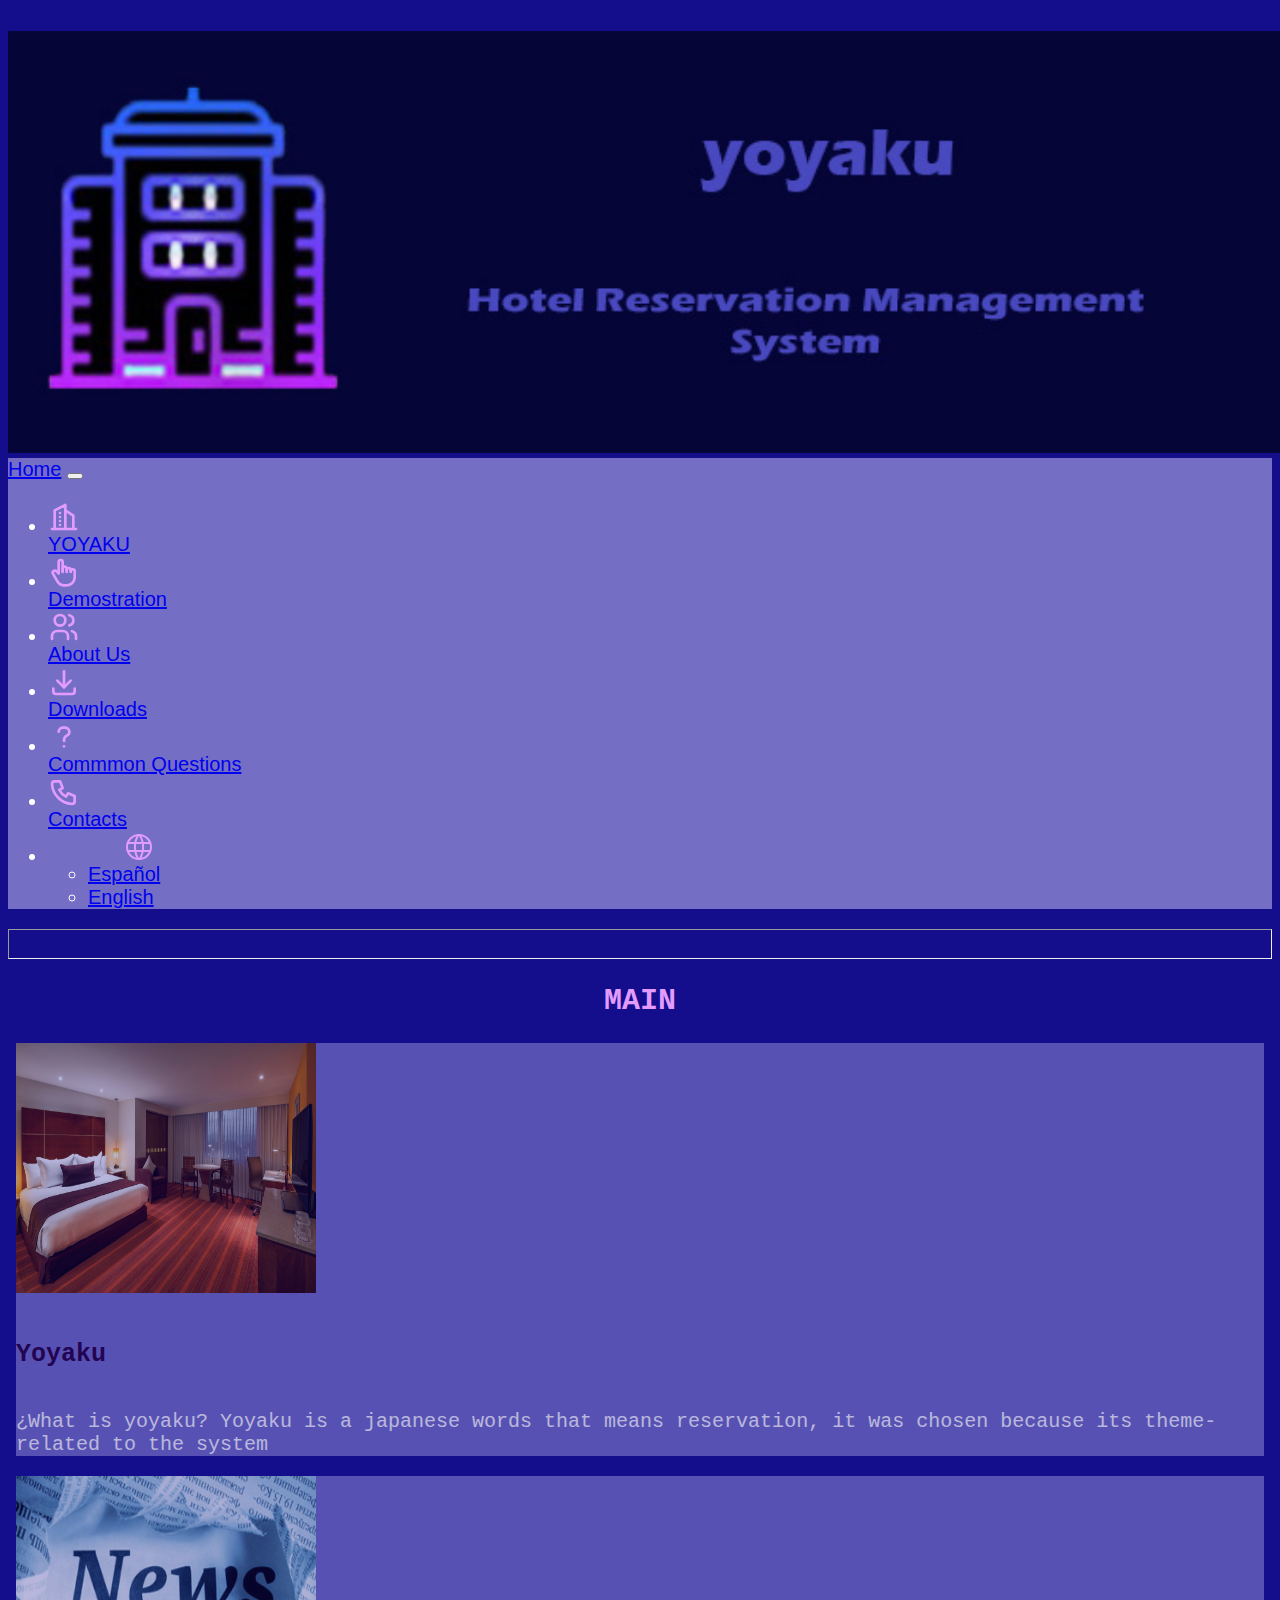
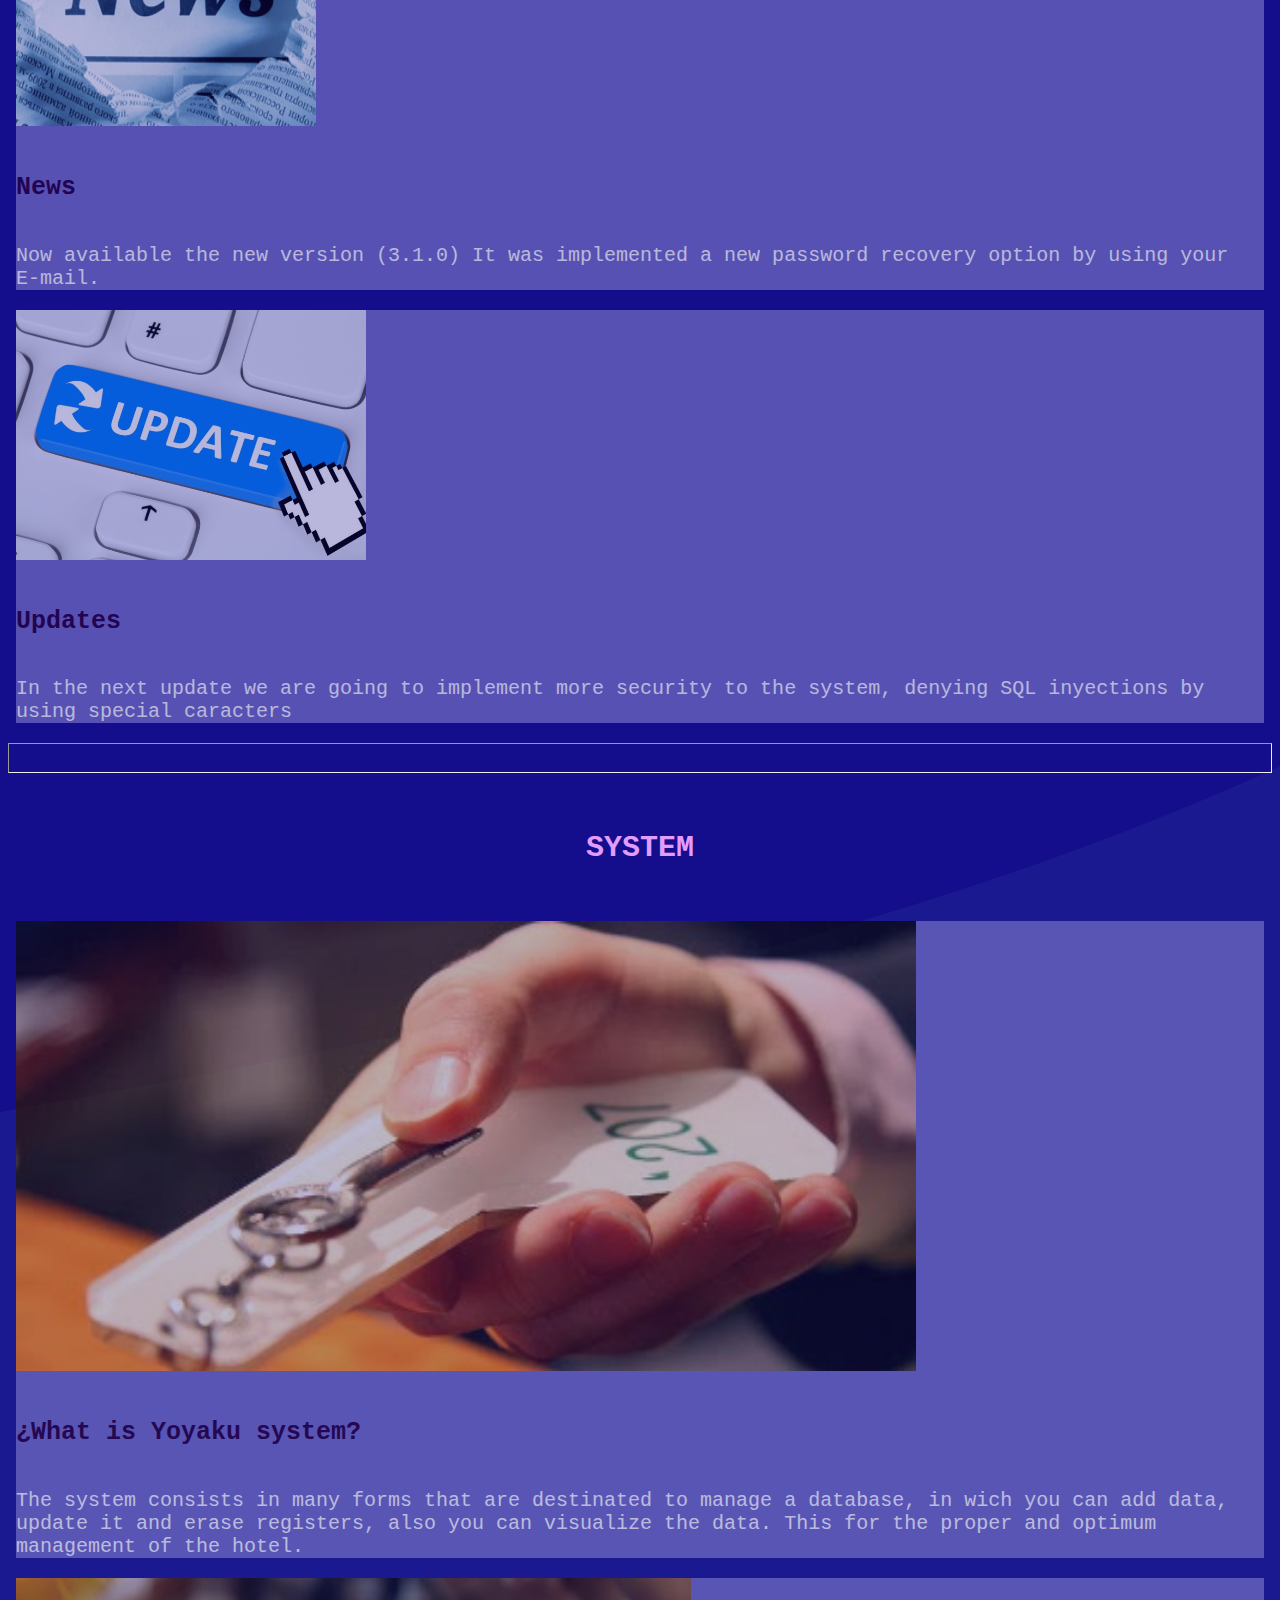
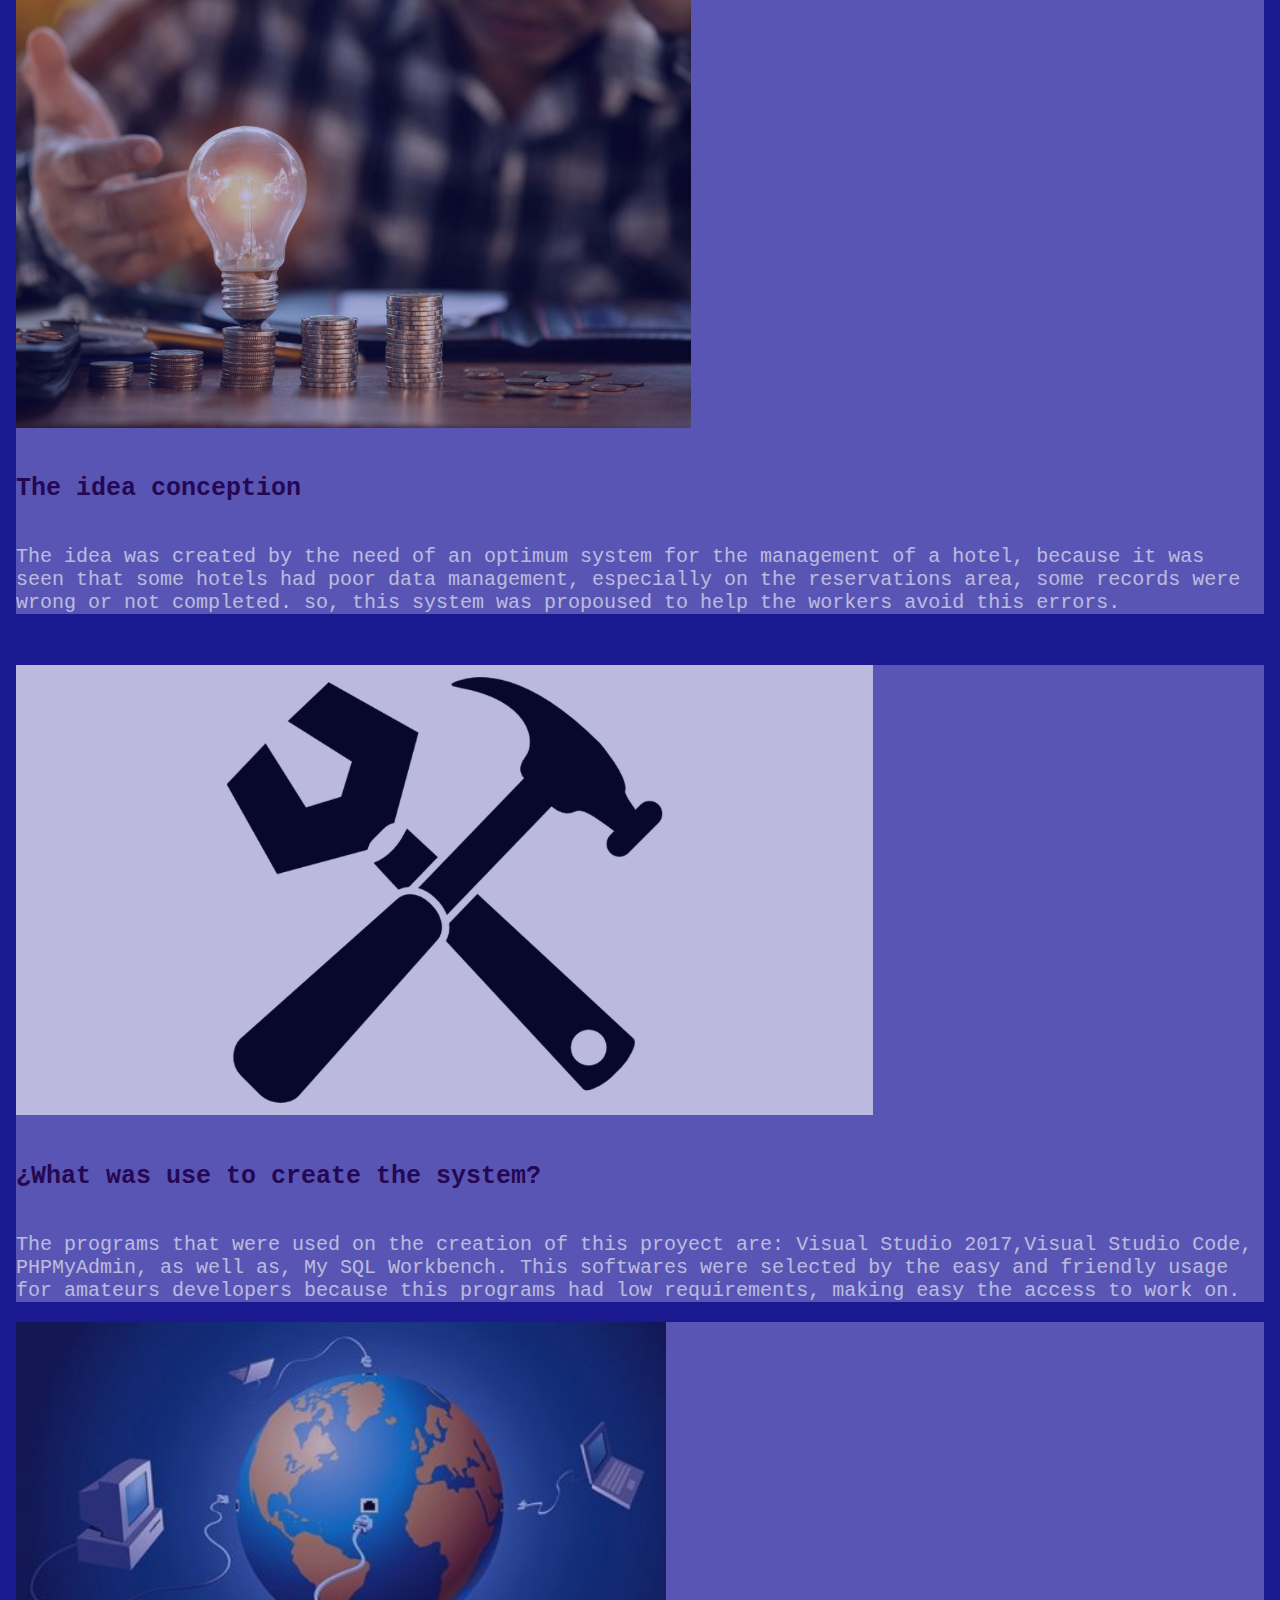
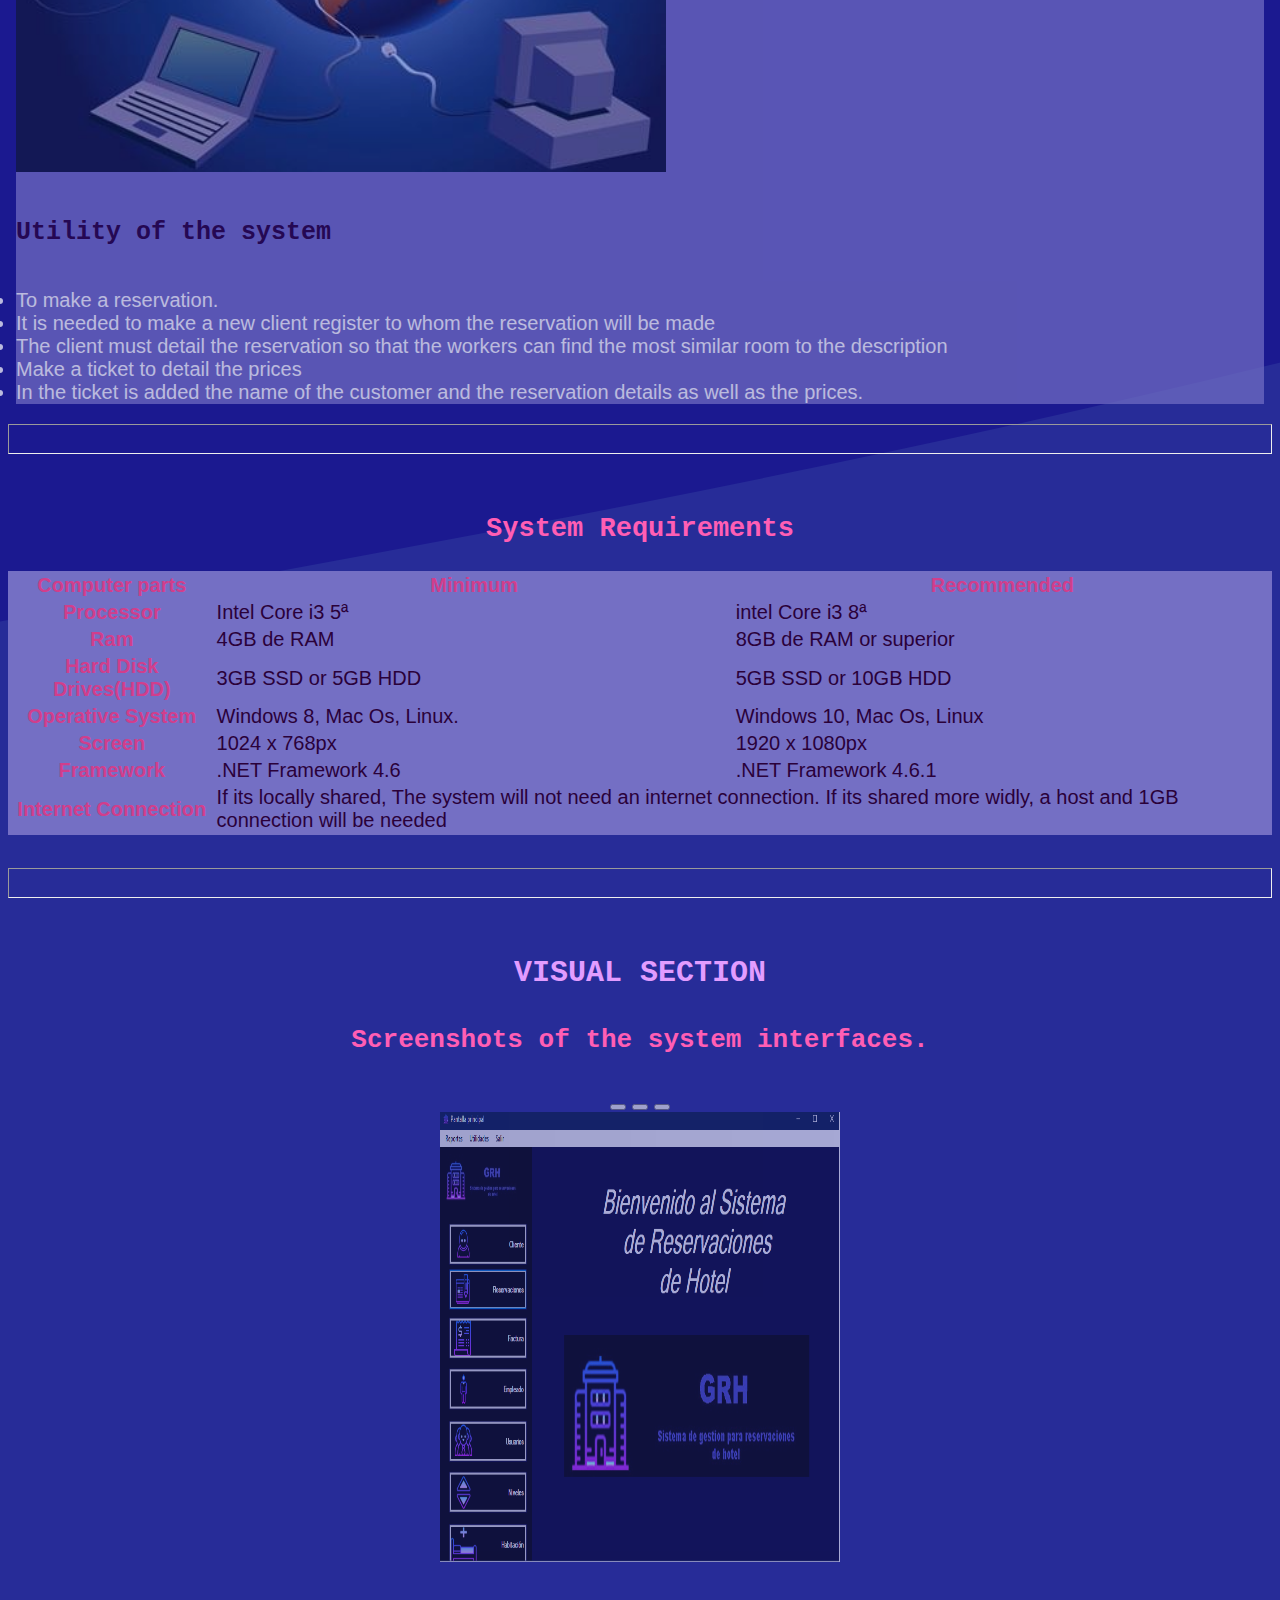
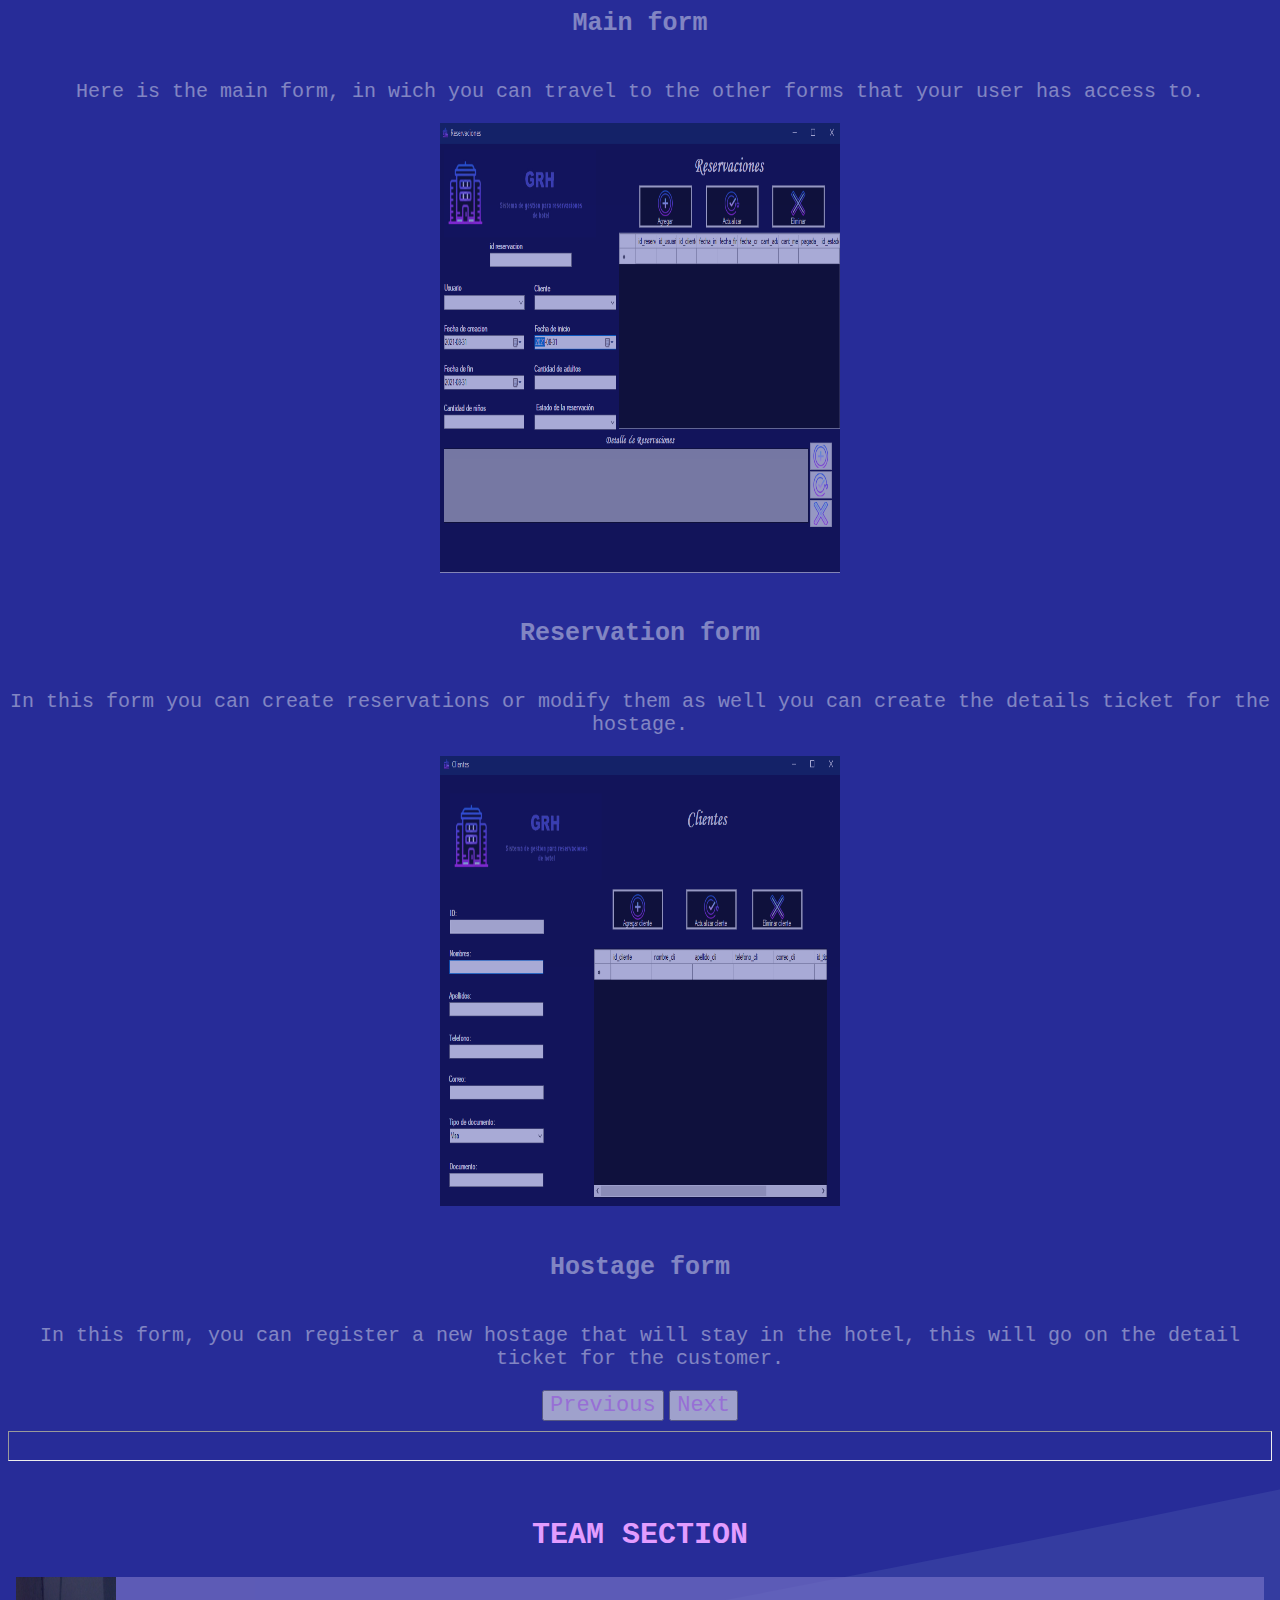
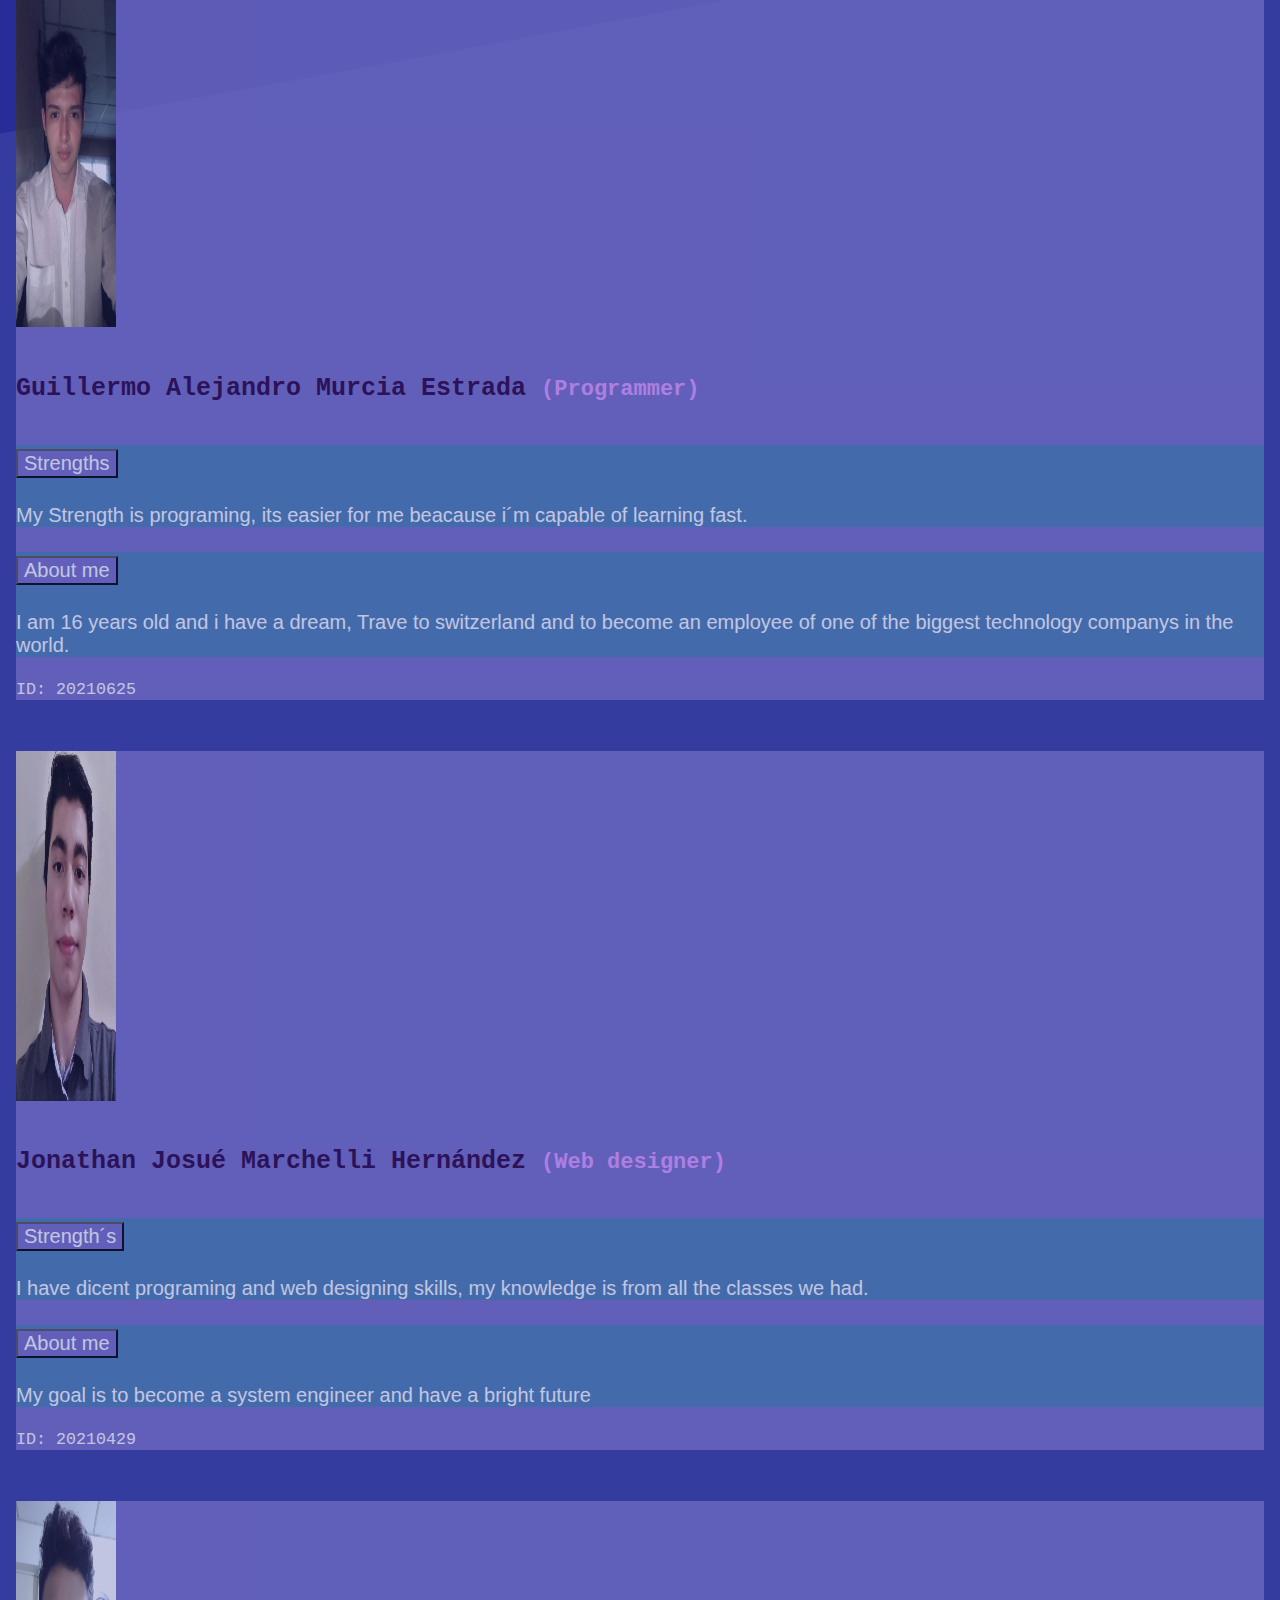
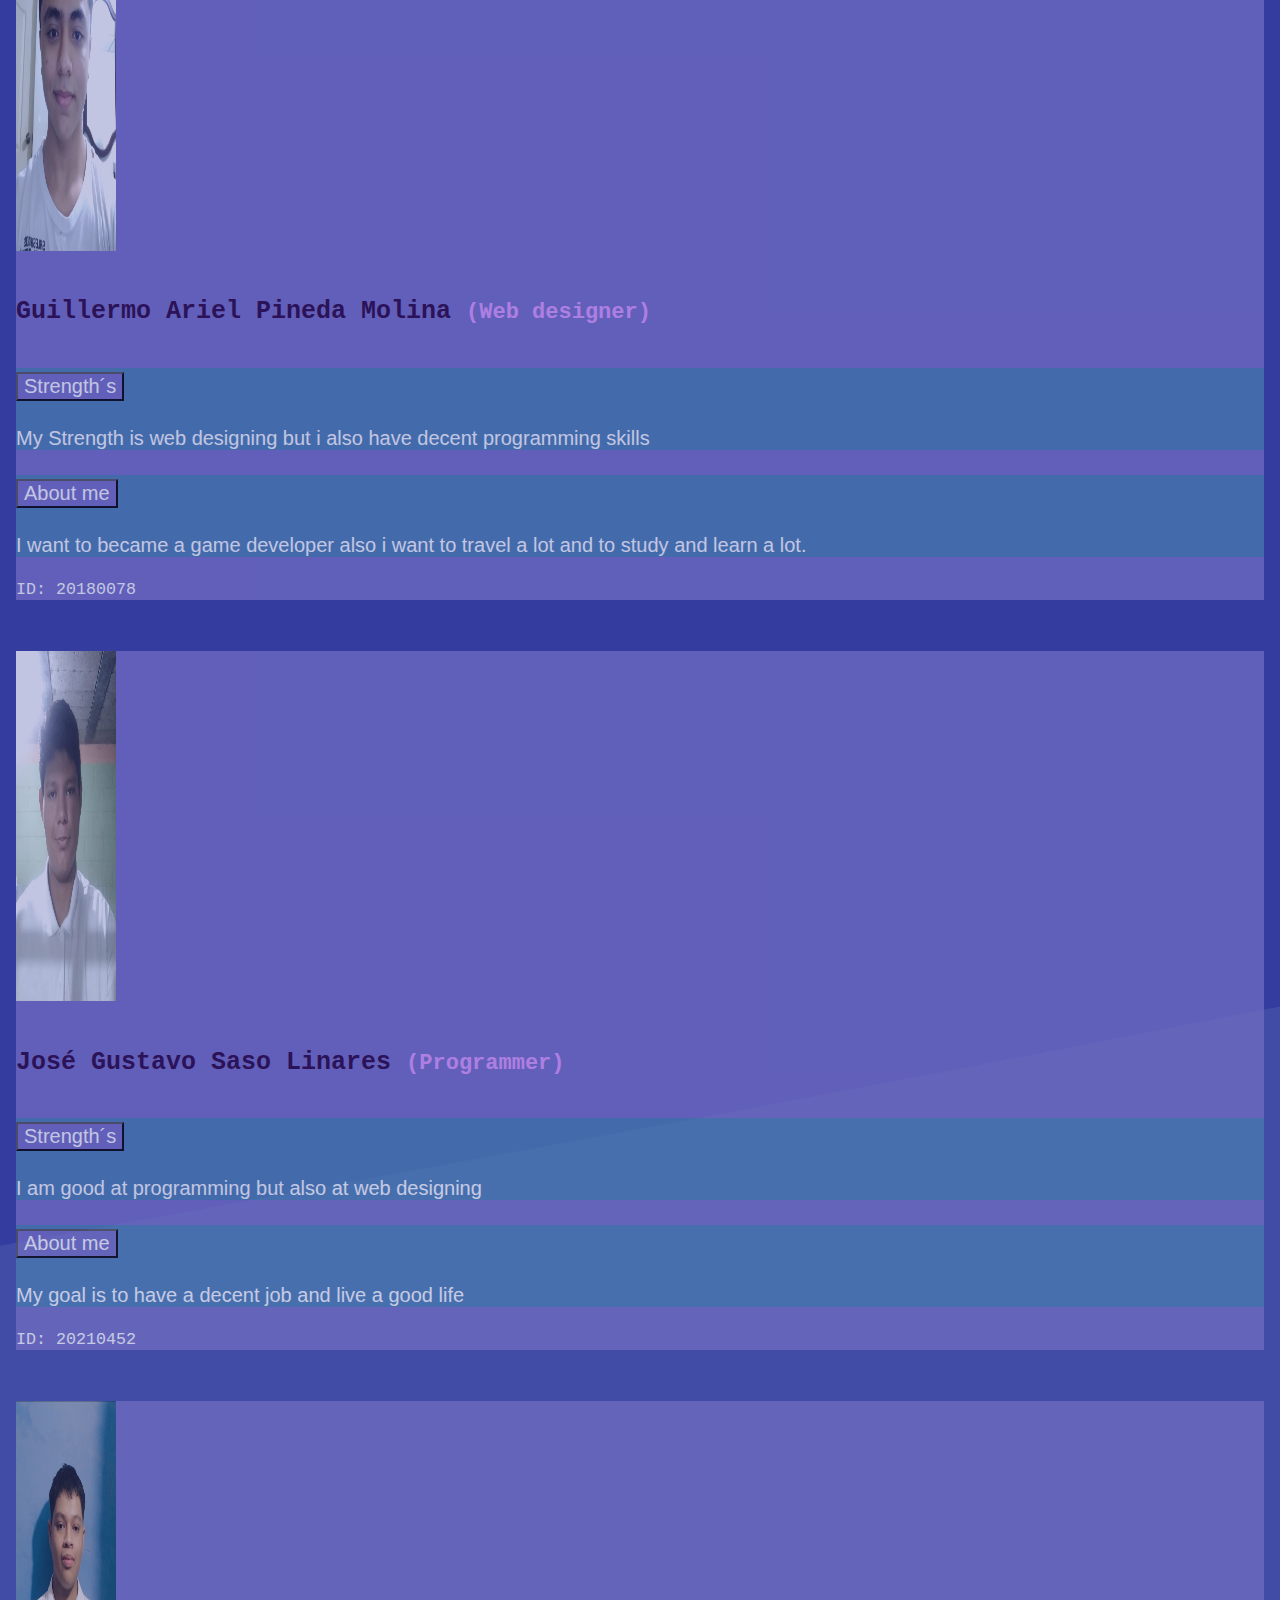
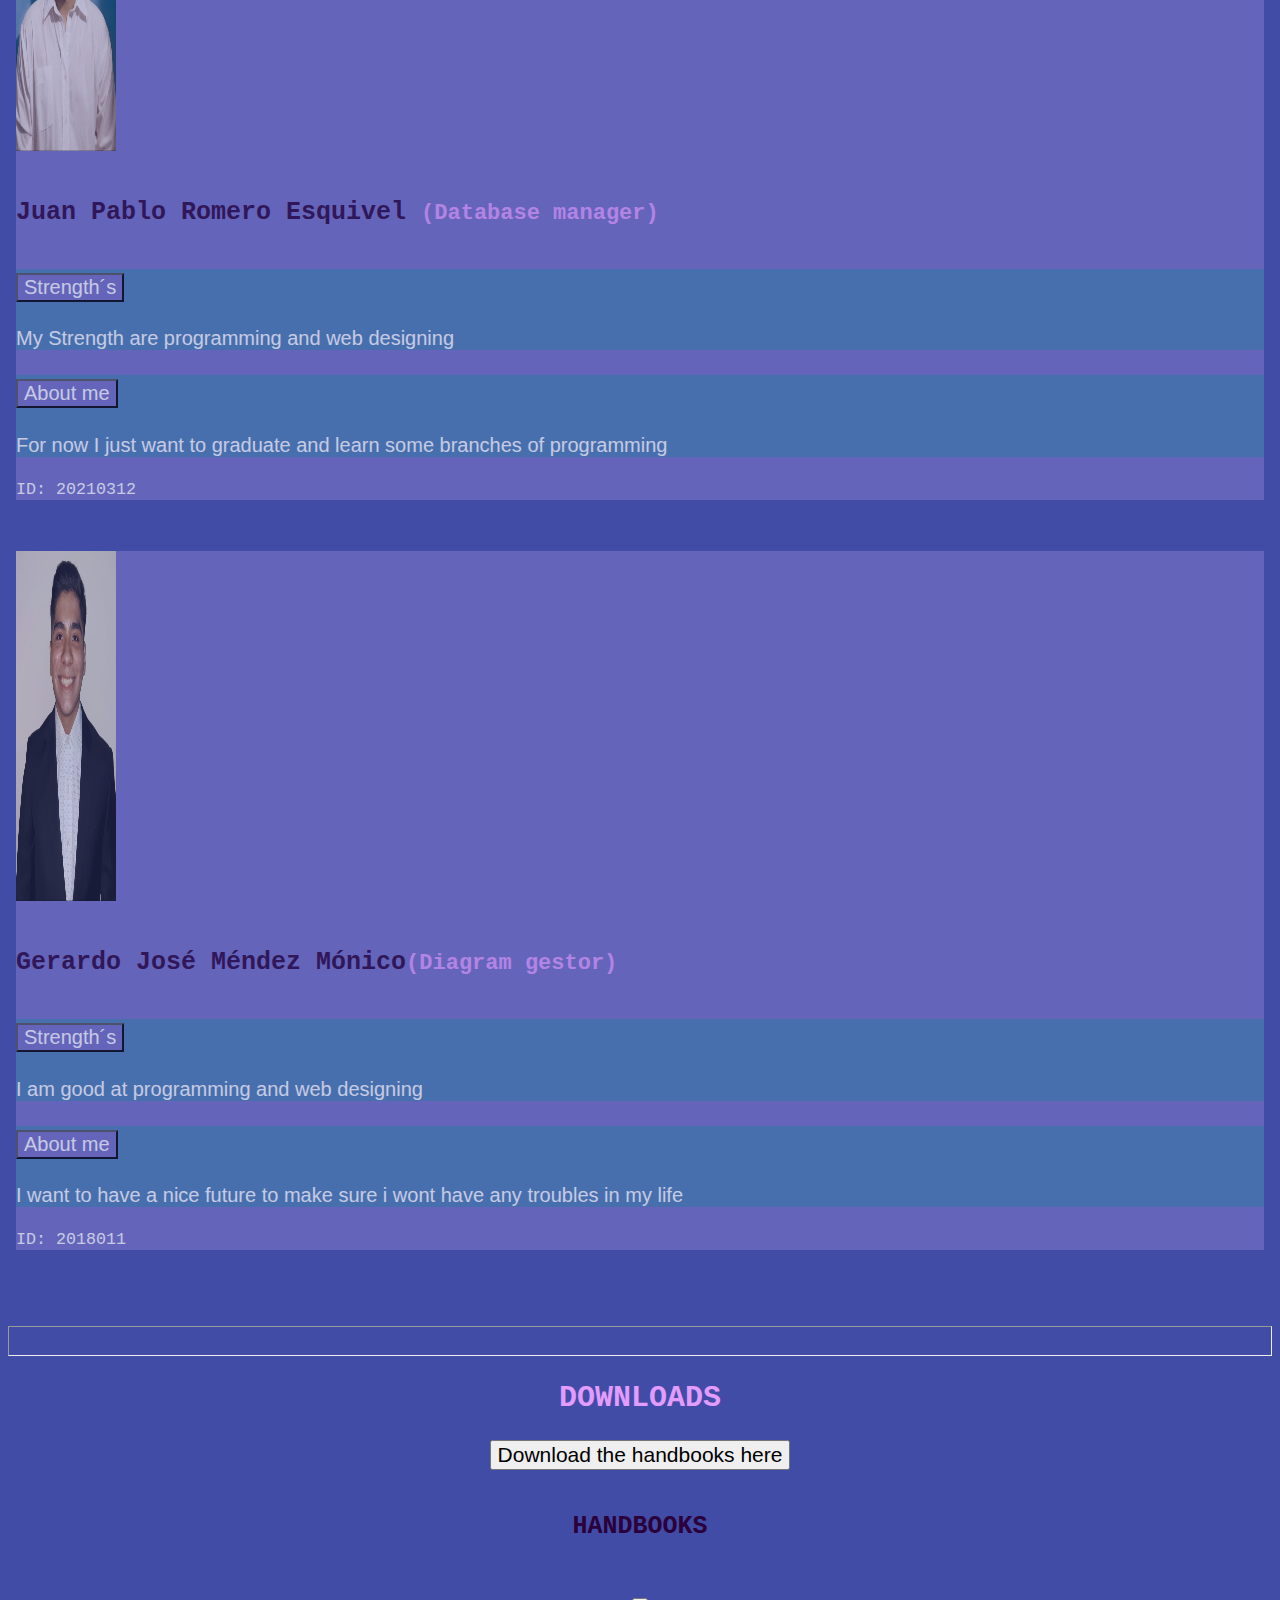
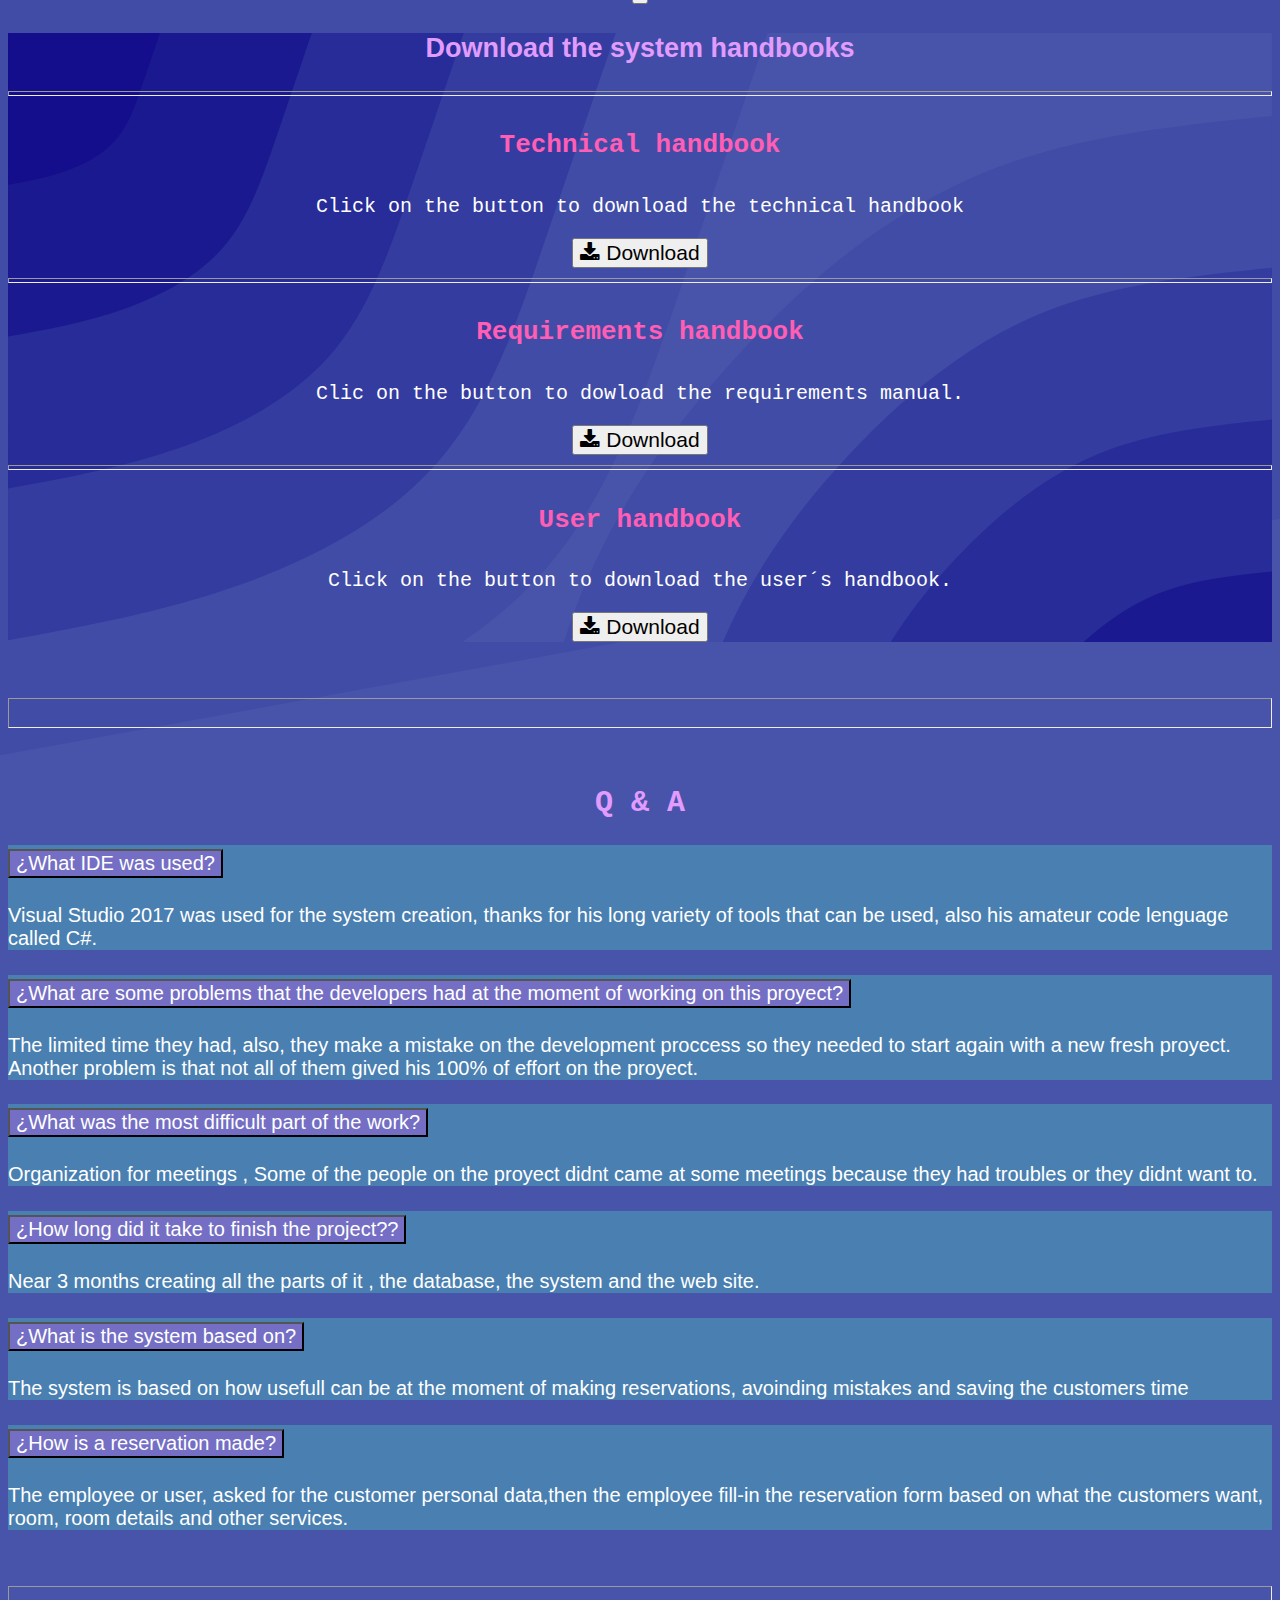
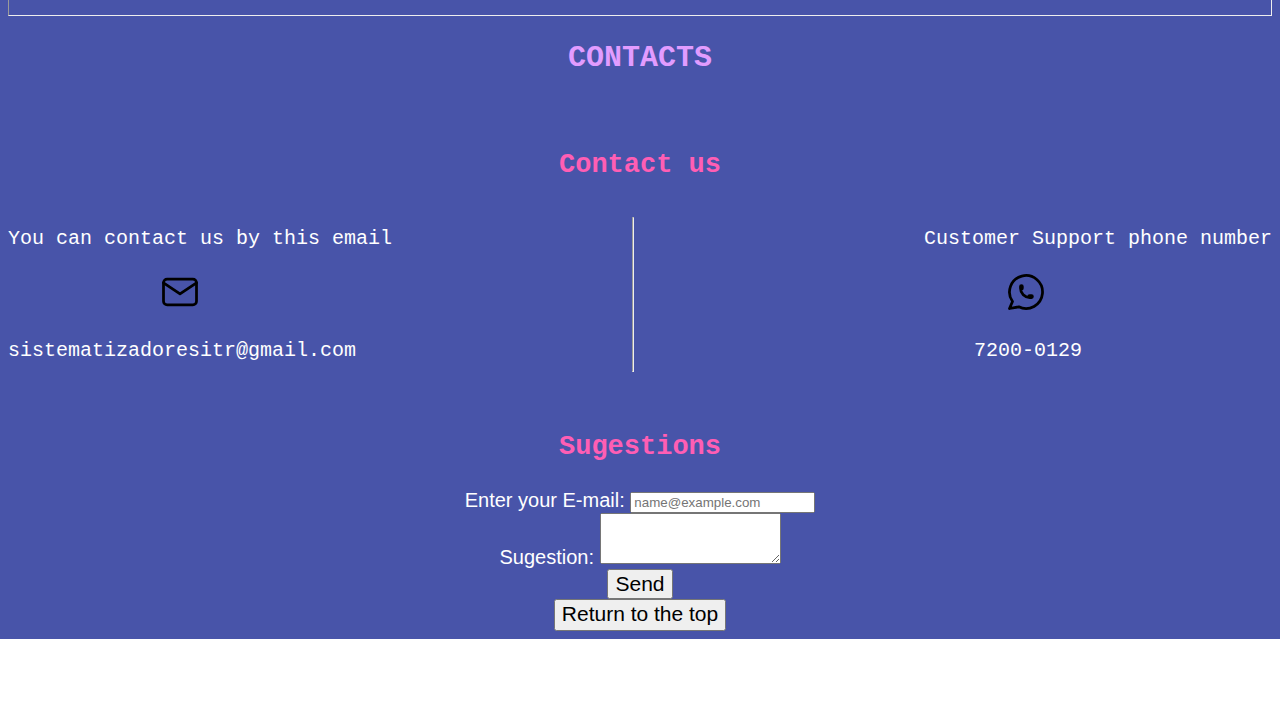
==== commit 5a95b7be: "cambios de estilo" ====
--- a/index e-EU.html
+++ b/index e-EU.html
@@ -319,6 +319,11 @@
                                     <td class="td">1920 x 1080px</td>
                                 </tr>
                                 <tr>
+                                    <th scope="row" class="th">Framework</th>
+                                    <td class="td">.NET Framework 4.6</td>
+                                    <td class="td">.NET Framework 4.6.1</td>
+                                </tr>
+                                <tr>
                                     <th scope="row" class="th">Internet Connection</th>
                                     <td colspan="2" class="td">If its locally shared, The system will not need an internet connection. If its shared more widly, a host and 1GB connection will be needed</td>
                                 </tr>
@@ -798,7 +803,7 @@
                             </div>
                             <hr>
                             <div>
-                                <p>Customer Support phone number</p>
+                                <p style="margin-left: 50px ;">Customer Support phone number</p>
                                 <svg xmlns="http://www.w3.org/2000/svg"
                                     class="icon icon-tabler icon-tabler-brand-whatsapp" width="44" height="44"
                                     viewBox="0 0 24 24" stroke-width="1.5" stroke="#000000" fill="none"
